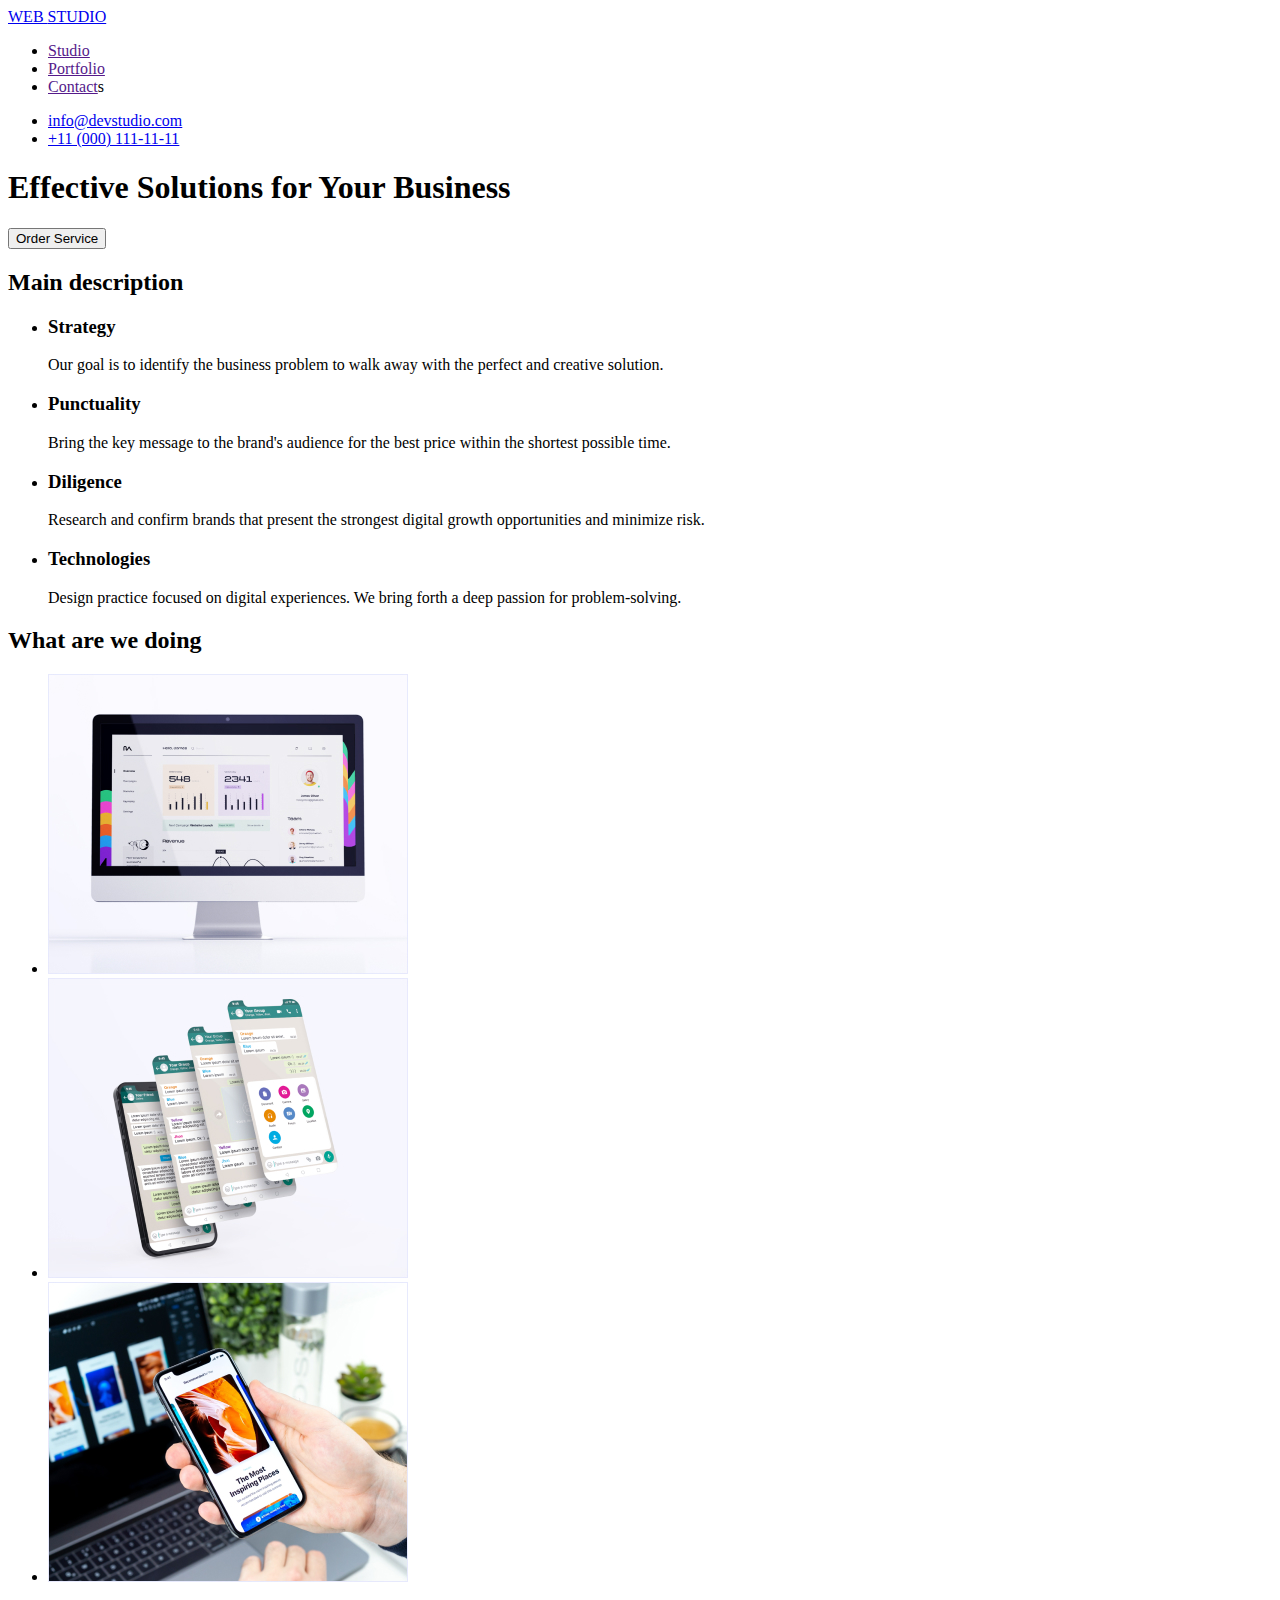
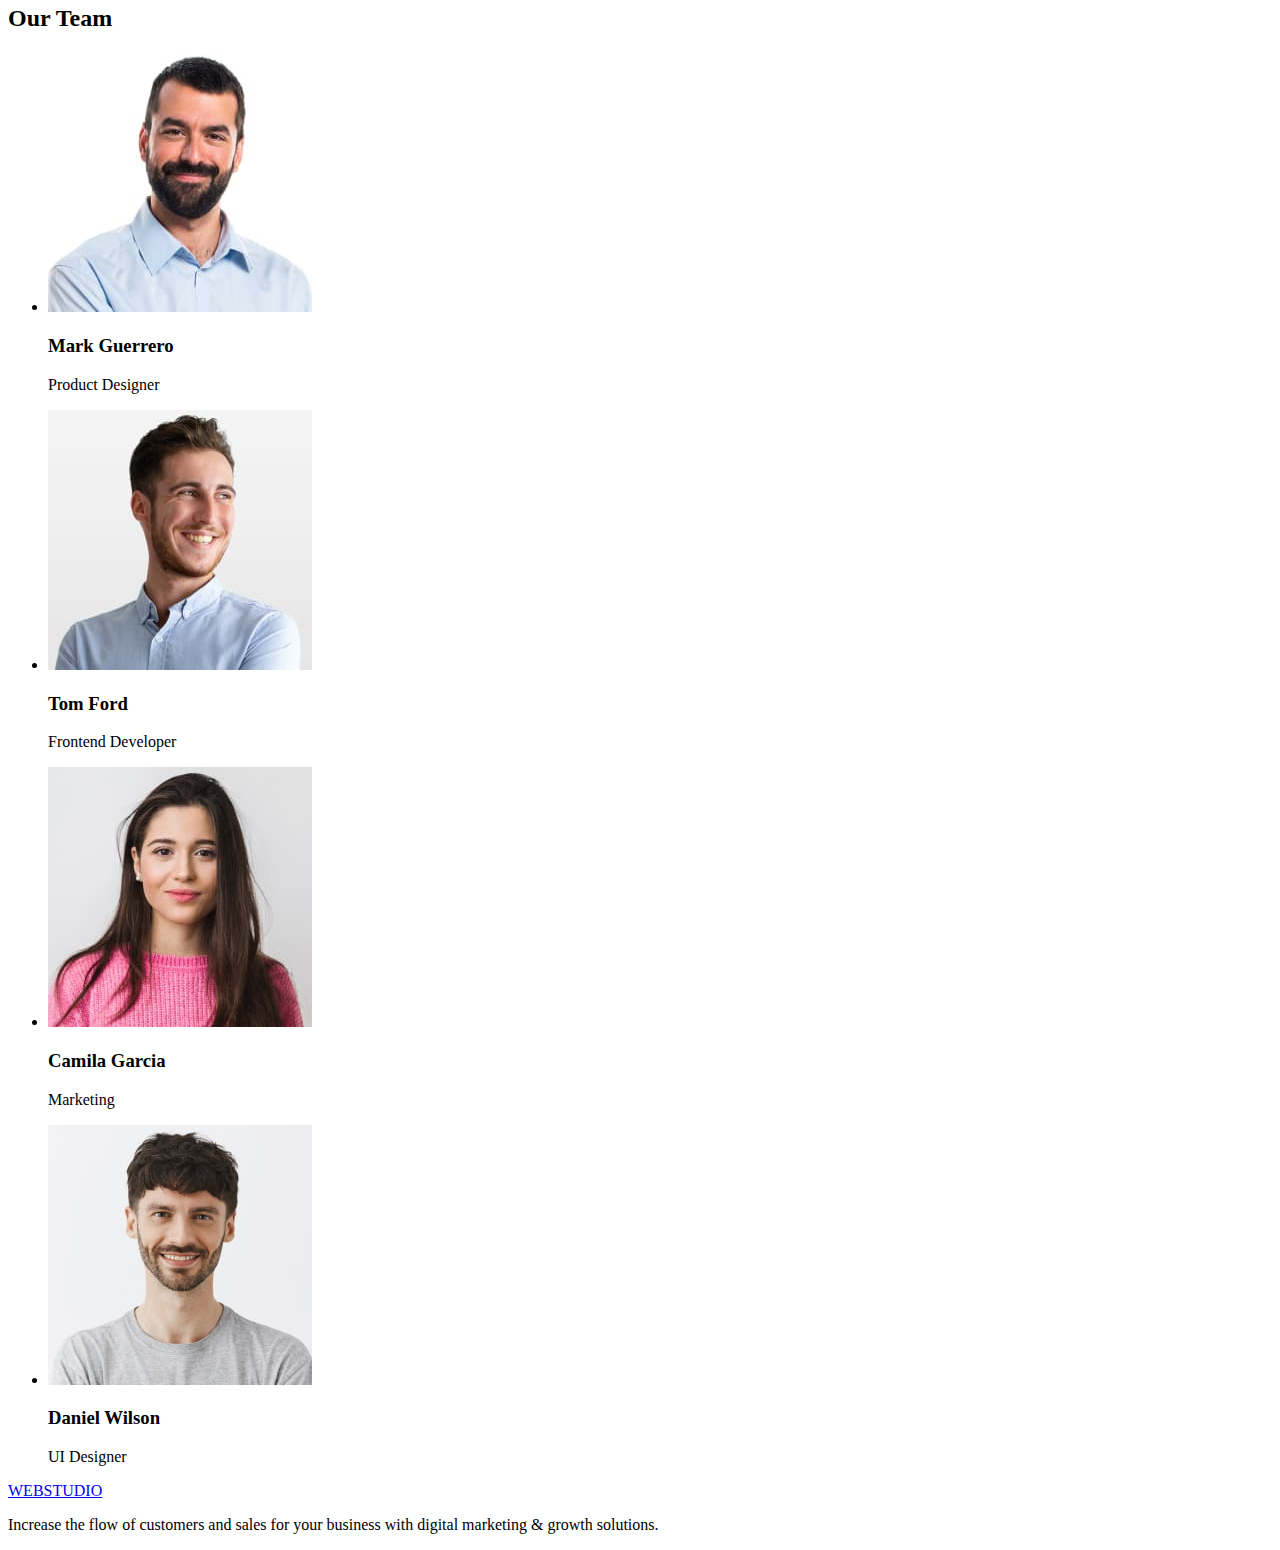
==== index.html @ 18b27d77 "copy homework1" ====
<!DOCTYPE html>

<html lang="en">
  <head>
    <meta charset="UTF-8" />
    <meta http-equiv="X-UA-Compatible" content="IE=edge" />
    <meta name="viewport" content="width=device-width, initial-scale=1.0" />
    <title>WEB Studio</title>
  </head>

  <body>
    <header>
      <a href="index.html"> <span> WEB </span> STUDIO </a>
      <nav>
        <ul>
          <li><a href="">Studio</a></li>
          <li><a href="">Portfolio</a></li>
          <li><a href="">Contact</a>s</li>
        </ul>
      </nav>

      <ul>
        <li>
          <a href="mailto:info@devstudio.com">info@devstudio.com</a>
        </li>
        <li>
          <a href="tel:+110001111111">+11 (000) 111-11-11</a>
        </li>
      </ul>
    </header>

    <main>
      <section>
        <h1>Effective Solutions for Your Business</h1>
        <button type="button">Order Service</button>
      </section>

      <section>
        <h2>Main description</h2>
        <ul>
          <li>
            <h3>Strategy</h3>
            <p>
              Our goal is to identify the business problem to walk away with the
              perfect and creative solution.
            </p>
          </li>
          <li>
            <h3>Punctuality</h3>
            <p>
              Bring the key message to the brand's audience for the best price
              within the shortest possible time.
            </p>
          </li>
          <li>
            <h3>Diligence</h3>
            <p>
              Research and confirm brands that present the strongest digital
              growth opportunities and minimize risk.
            </p>
          </li>
          <li>
            <h3>Technologies</h3>
            <p>
              Design practice focused on digital experiences. We bring forth a
              deep passion for problem-solving.
            </p>
          </li>
        </ul>
      </section>

      <section>
        <h2>What are we doing</h2>
        <ul>
          <li>
            <img
              src="/images/rectangle1.jpg"
              alt="Desktop"
              width="360"
              height="300"
            />
          </li>
          <li>
            <img
              src="/images/rectangle2.jpg"
              alt="Display"
              width="360"
              height="300"
            />
          </li>
          <li>
            <img
              src="./images/rectangle3.jpg"
              alt="Smartphone"
              width="360"
              height="300"
            />
          </li>
        </ul>
      </section>

      <section>
        <h2>Our Team</h2>
        <ul>
          <li>
            <img
              src="/images/img1.jpg"
              alt="Mark Guerrero"
              width="264"
              height="260"
            />
            <h3>Mark Guerrero</h3>
            <p>Product Designer</p>
          </li>
          <li>
            <img
              src="/images/img2.jpg"
              alt="Tom Ford"
              width="264"
              height="260"
            />
            <h3>Tom Ford</h3>
            <p>Frontend Developer</p>
          </li>
          <li>
            <img
              src="/images/img3.jpg"
              alt="Camila Garcia"
              width="264"
              height="260"
            />
            <h3>Camila Garcia</h3>
            <p>Marketing</p>
          </li>
          <li>
            <img
              src="/images/img4.jpg"
              alt="Daniel Wilson"
              width="264"
              height="260"
            />
            <h3>Daniel Wilson</h3>
            <p>UI Designer</p>
          </li>
        </ul>
      </section>
    </main>

    <footer>
      <a href="/"> <span>WEB</span>STUDIO </a>
      <p>
        Increase the flow of customers and sales for your business with digital
        marketing & growth solutions.
      </p>
    </footer>
  </body>
</html>
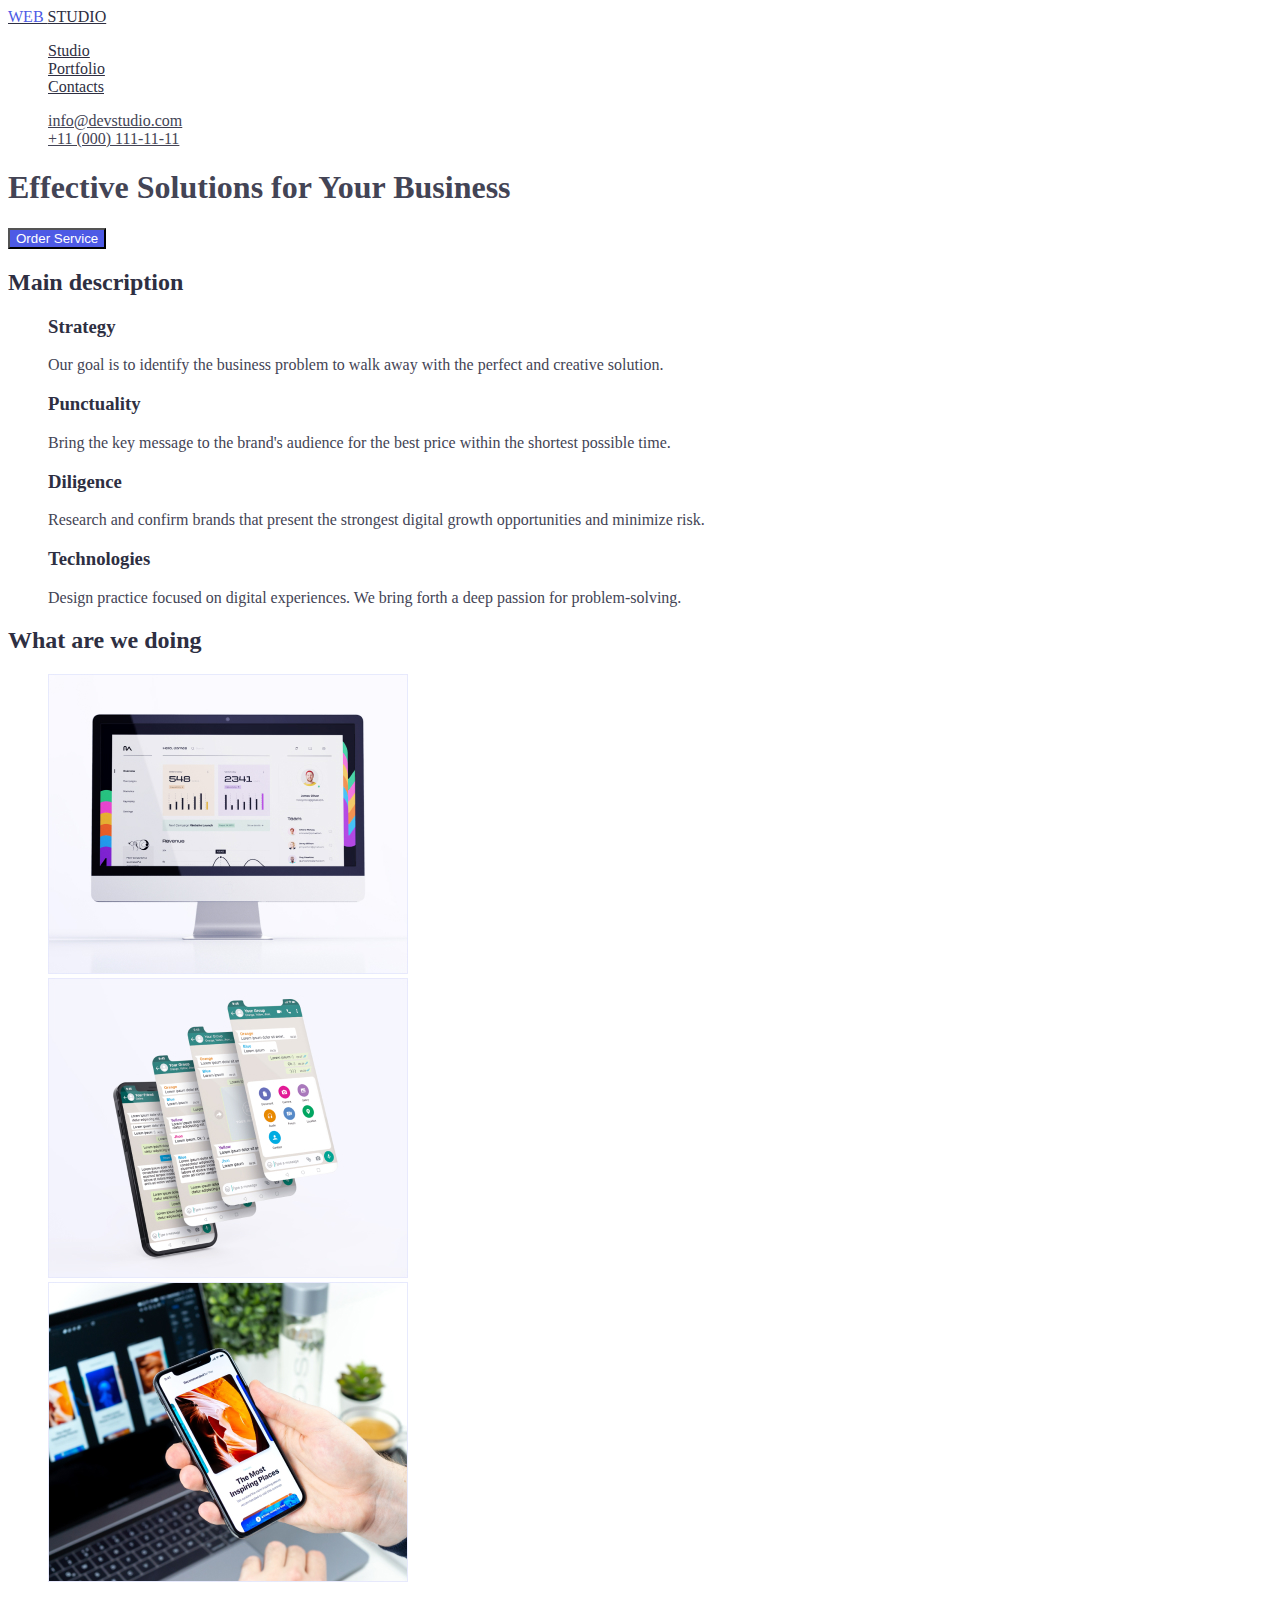
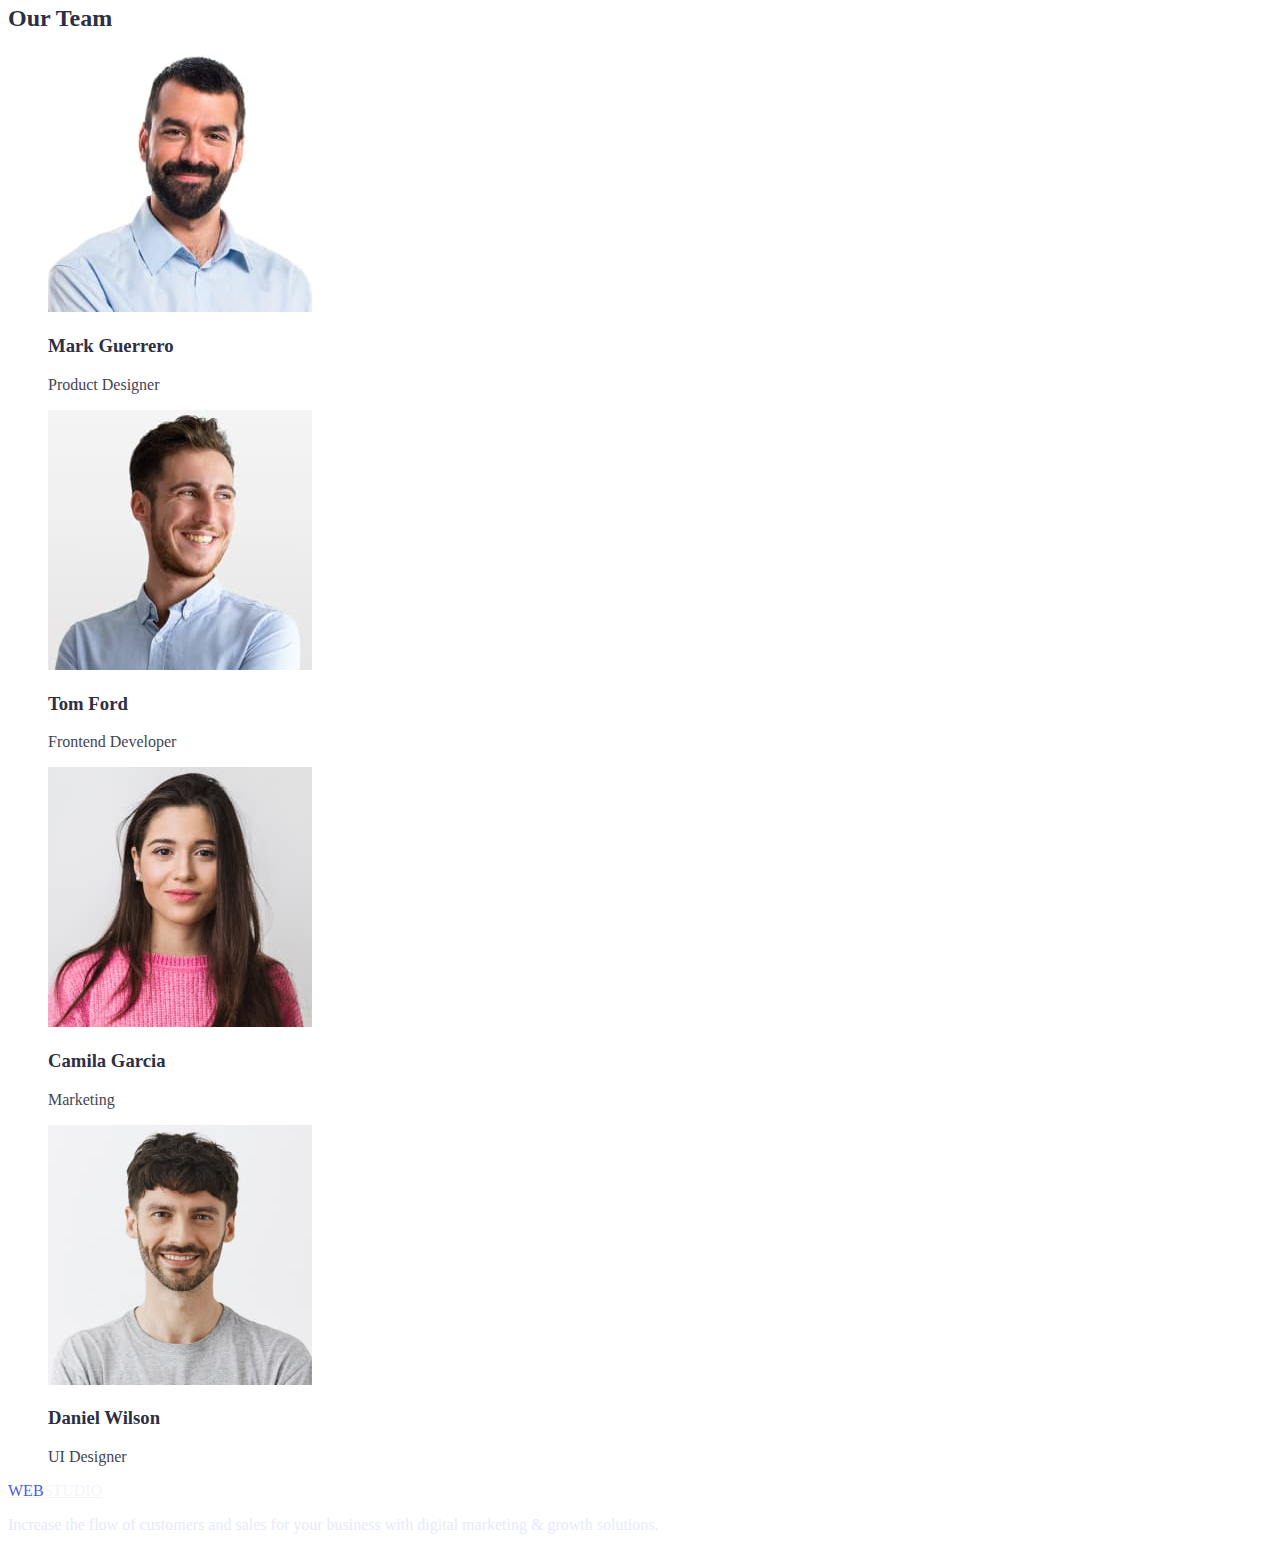
==== commit 8b682144: "css" ====
--- a/index.html
+++ b/index.html
@@ -6,20 +6,23 @@
     <meta http-equiv="X-UA-Compatible" content="IE=edge" />
     <meta name="viewport" content="width=device-width, initial-scale=1.0" />
     <title>WEB Studio</title>
+    <link rel="stylesheet" href="./css/styles.css" />
   </head>
 
   <body>
     <header>
-      <a href="index.html"> <span> WEB </span> STUDIO </a>
+      <a href="./index.html" class="logo">
+        <span class="webtext"> WEB </span> STUDIO
+      </a>
       <nav>
-        <ul>
-          <li><a href="">Studio</a></li>
-          <li><a href="">Portfolio</a></li>
-          <li><a href="">Contact</a>s</li>
+        <ul class="site-nav">
+          <li><a href="./index.html" class="link">Studio</a></li>
+          <li><a href="./portfolio.html" class="link">Portfolio</a></li>
+          <li><a href="" class="link">Contacts</a></li>
         </ul>
       </nav>
 
-      <ul>
+      <ul class="auth-nav">
         <li>
           <a href="mailto:info@devstudio.com">info@devstudio.com</a>
         </li>
@@ -30,37 +33,37 @@
     </header>
 
     <main>
-      <section>
+      <section class="hero">
         <h1>Effective Solutions for Your Business</h1>
-        <button type="button">Order Service</button>
+        <button type="button" class="orderbutton">Order Service</button>
       </section>
 
-      <section>
-        <h2>Main description</h2>
+      <section class="features">
+        <h2 class="section-title">Main description</h2>
         <ul>
           <li>
-            <h3>Strategy</h3>
+            <h3 class="features-title">Strategy</h3>
             <p>
               Our goal is to identify the business problem to walk away with the
               perfect and creative solution.
             </p>
           </li>
           <li>
-            <h3>Punctuality</h3>
+            <h3 class="features-title">Punctuality</h3>
             <p>
               Bring the key message to the brand's audience for the best price
               within the shortest possible time.
             </p>
           </li>
           <li>
-            <h3>Diligence</h3>
+            <h3 class="features-title">Diligence</h3>
             <p>
               Research and confirm brands that present the strongest digital
               growth opportunities and minimize risk.
             </p>
           </li>
           <li>
-            <h3>Technologies</h3>
+            <h3 class="features-title">Technologies</h3>
             <p>
               Design practice focused on digital experiences. We bring forth a
               deep passion for problem-solving.
@@ -69,12 +72,12 @@
         </ul>
       </section>
 
-      <section>
-        <h2>What are we doing</h2>
+      <section class="tasks">
+        <h2 class="section-title">What are we doing</h2>
         <ul>
           <li>
             <img
-              src="/images/rectangle1.jpg"
+              src="./images/rectangle1.jpg"
               alt="Desktop"
               width="360"
               height="300"
@@ -82,7 +85,7 @@
           </li>
           <li>
             <img
-              src="/images/rectangle2.jpg"
+              src="./images/rectangle2.jpg"
               alt="Display"
               width="360"
               height="300"
@@ -99,47 +102,47 @@
         </ul>
       </section>
 
-      <section>
-        <h2>Our Team</h2>
+      <section class="team">
+        <h2 class="section-title">Our Team</h2>
         <ul>
           <li>
             <img
-              src="/images/img1.jpg"
+              src="./images/img1.jpg"
               alt="Mark Guerrero"
               width="264"
               height="260"
             />
-            <h3>Mark Guerrero</h3>
+            <h3 class="team-name">Mark Guerrero</h3>
             <p>Product Designer</p>
           </li>
           <li>
             <img
-              src="/images/img2.jpg"
+              src="./images/img2.jpg"
               alt="Tom Ford"
               width="264"
               height="260"
             />
-            <h3>Tom Ford</h3>
+            <h3 class="team-name">Tom Ford</h3>
             <p>Frontend Developer</p>
           </li>
           <li>
             <img
-              src="/images/img3.jpg"
+              src="./images/img3.jpg"
               alt="Camila Garcia"
               width="264"
               height="260"
             />
-            <h3>Camila Garcia</h3>
+            <h3 class="team-name">Camila Garcia</h3>
             <p>Marketing</p>
           </li>
           <li>
             <img
-              src="/images/img4.jpg"
+              src="./images/img4.jpg"
               alt="Daniel Wilson"
               width="264"
               height="260"
             />
-            <h3>Daniel Wilson</h3>
+            <h3 class="team-name">Daniel Wilson</h3>
             <p>UI Designer</p>
           </li>
         </ul>
@@ -147,8 +150,10 @@
     </main>
 
     <footer>
-      <a href="/"> <span>WEB</span>STUDIO </a>
-      <p>
+      <a href="./index.html" class="footer-logo">
+        <span class="webtext">WEB</span>STUDIO
+      </a>
+      <p class="footer-text">
         Increase the flow of customers and sales for your business with digital
         marketing & growth solutions.
       </p>
--- a/css/styles.css
+++ b/css/styles.css
@@ -0,0 +1,88 @@
+/* колір заголовків, навігації  color: #2E2F42; */
+/* колір тексту color: #434455; */
+/* колір лого  ВЕБ color: #4D5AE5; */
+/* колір посилань background: #4D5AE5; */
+/* колір тексту футера color: #E7E9FC; */
+/* колір лого футер СТУДІО та фону сект  color: #F4F4FD; */
+
+
+:root {
+    --main-text-color: #434455;
+    --title-text-color: #2E2F42;
+    --accent-text-color: #4D5AE5;
+    --main-bg-color: #ffffff;
+    --secondary-bg-color: #F4F4FD;
+}
+
+ul {
+    list-style: none;
+}
+
+  body {
+    background-color: var(--main-bg-color);
+    color: var(--main-text-color);
+}
+
+.logo {
+    color: var(--title-text-color);
+}
+
+.webtext {
+    color: var(--accent-text-color);
+}
+
+.site-nav .link {
+color: var(--title-text-color);
+}
+
+.auth-nav a {
+    color: var(--main-text-color);
+}
+
+.site-nav .link:hover, .site-nav .link:focus {
+    color:var(--main-text-color);}
+
+.site-nav .link:active {
+    color: var(--accent-text-color);
+}
+
+.auth-nav a:hover, .auth-nav a:focus {
+    color: var(--accent-text-color);
+}
+
+
+.orderbutton {
+background-color: var(--accent-text-color);
+color: var(--main-bg-color);
+}
+
+
+.section-title {
+    color:var(--title-text-color);
+}
+
+.features-title {
+    color: var(--title-text-color);
+}
+
+.team-name {
+    color: var(--title-text-color);
+}
+
+.card-title {
+    color: var(--title-text-color);
+}
+
+
+.filterbutton {
+    background-color: var(--secondary-bg-color);
+    color: var(--accent-text-color);
+}
+
+.footer-text {
+    color: #E7E9FC;
+}
+
+.footer-logo {
+    color: #F4F4FD;
+}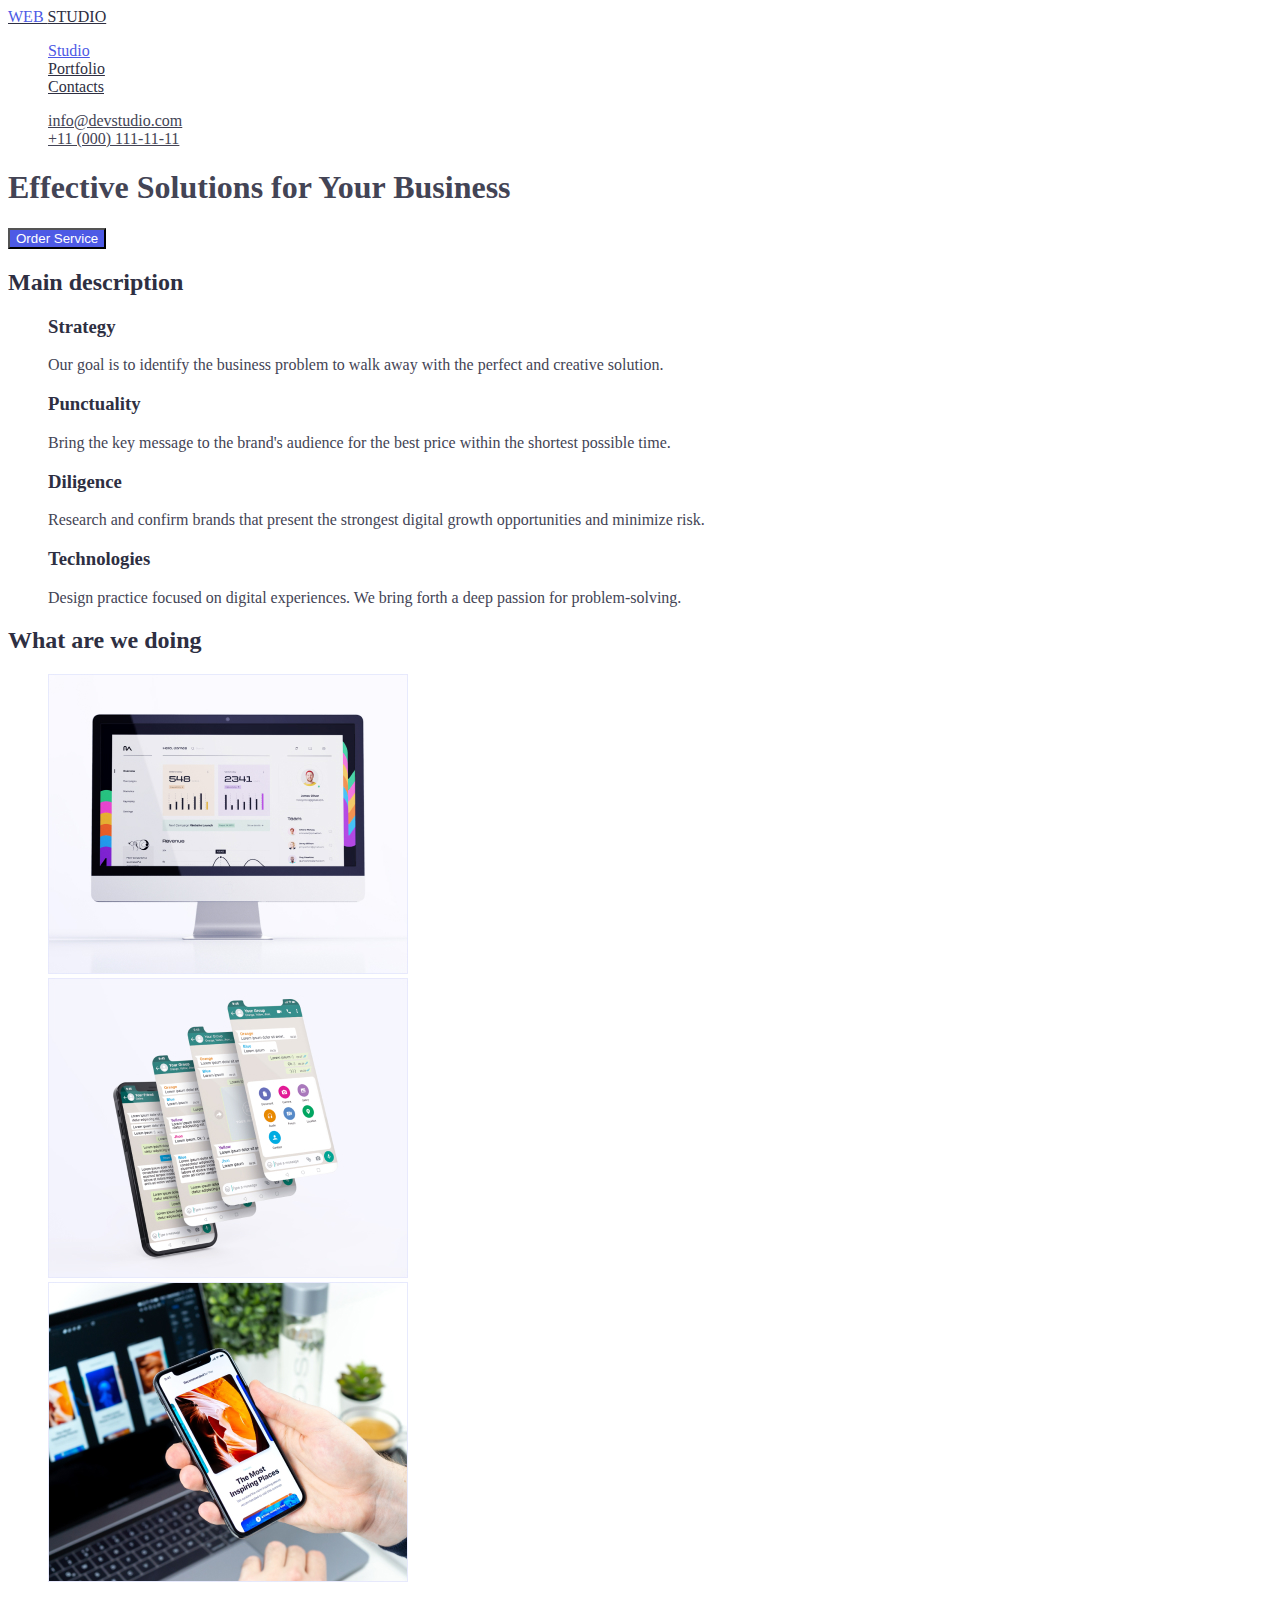
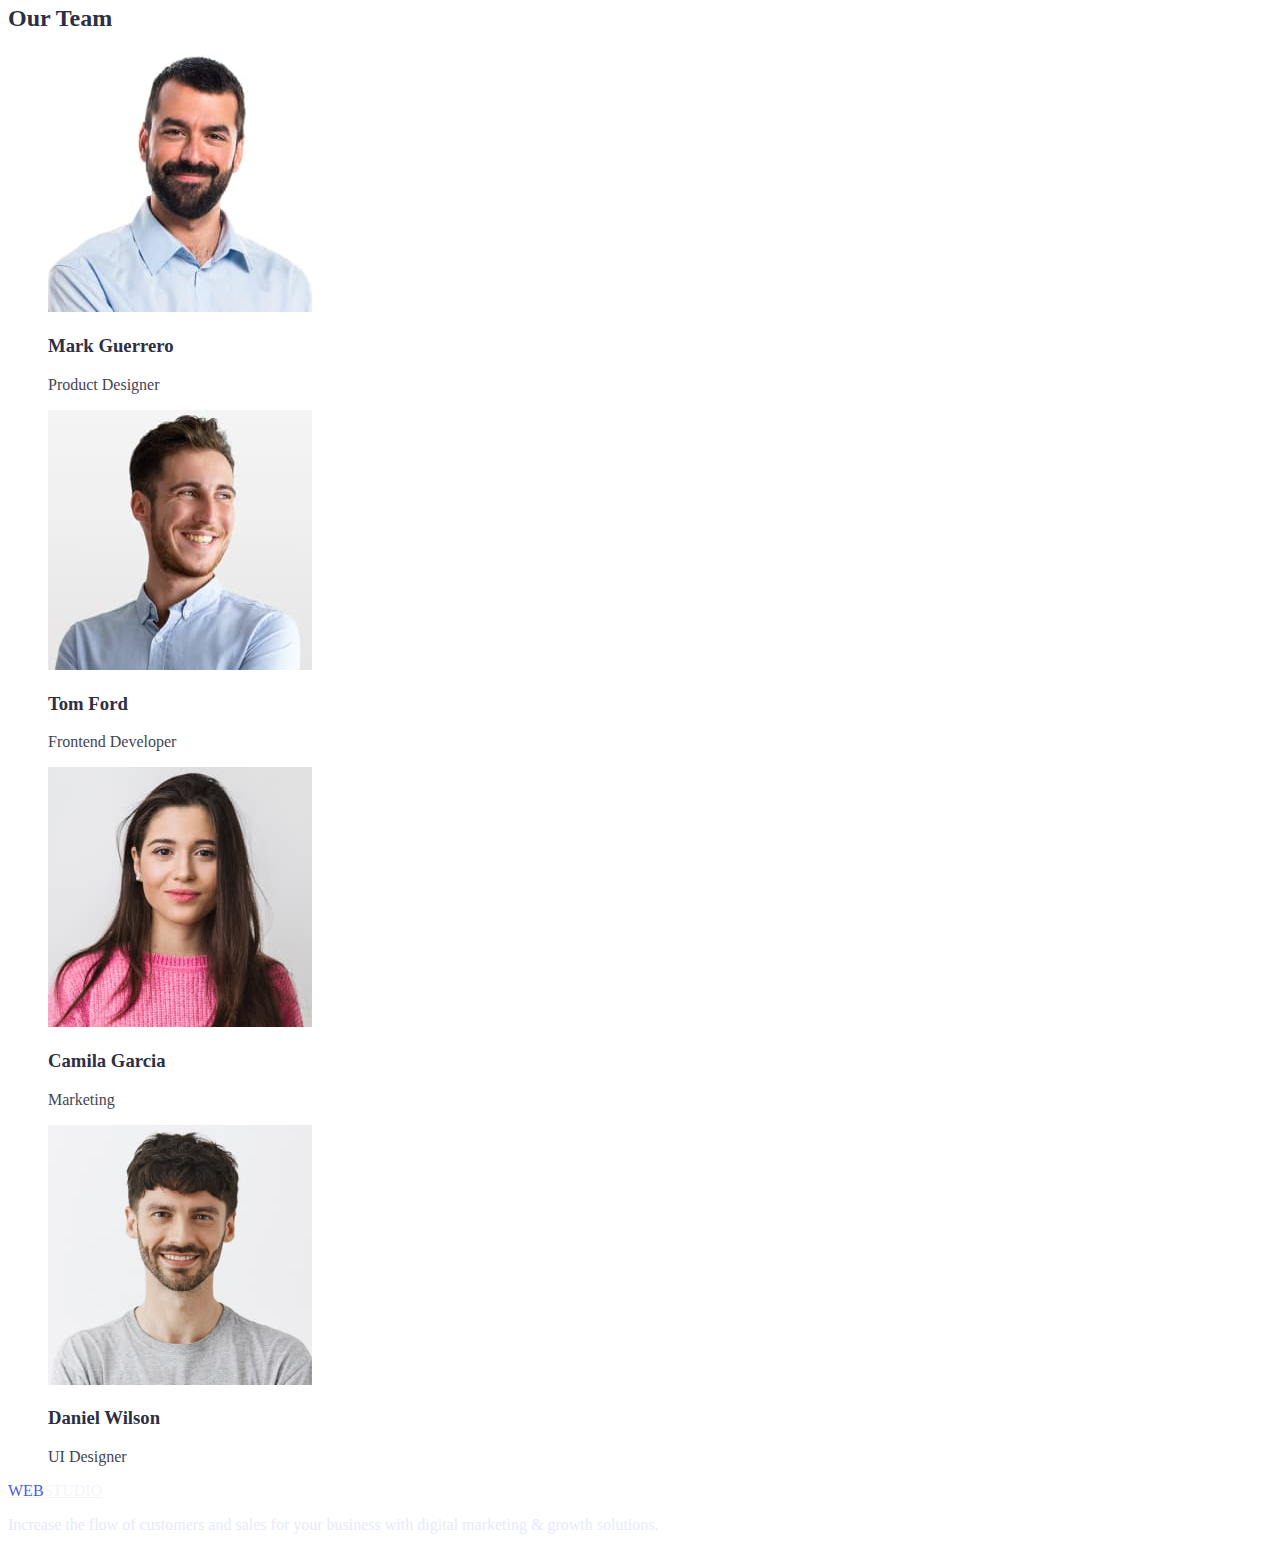
==== commit 0a4fed86: "css" ====
--- a/index.html
+++ b/index.html
@@ -16,7 +16,7 @@
       </a>
       <nav>
         <ul class="site-nav">
-          <li><a href="./index.html" class="link">Studio</a></li>
+          <li><a href="./index.html" class="link current">Studio</a></li>
           <li><a href="./portfolio.html" class="link">Portfolio</a></li>
           <li><a href="" class="link">Contacts</a></li>
         </ul>
--- a/css/styles.css
+++ b/css/styles.css
@@ -34,6 +34,10 @@
 .site-nav .link {
 color: var(--title-text-color);
 }
+
+.site-nav .link.current {
+    color: var(--accent-text-color);
+    }
 
 .auth-nav a {
     color: var(--main-text-color);
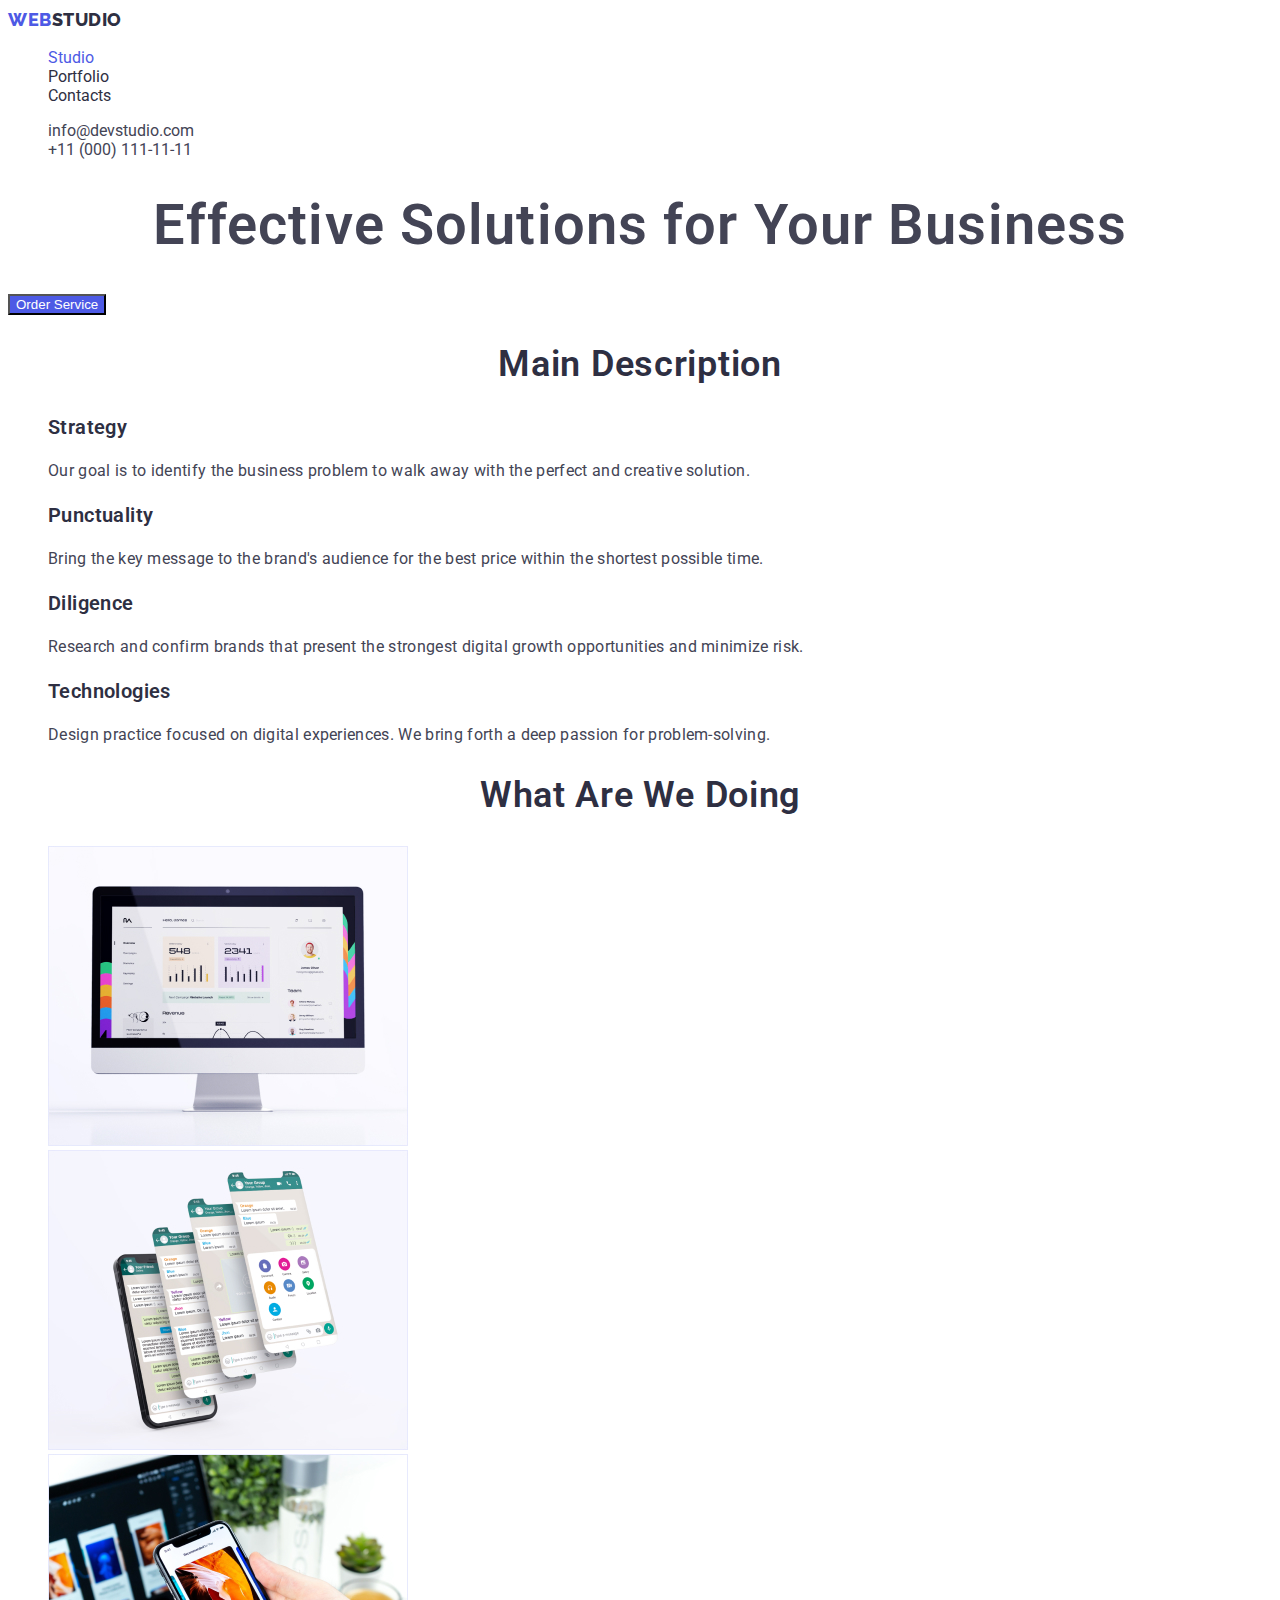
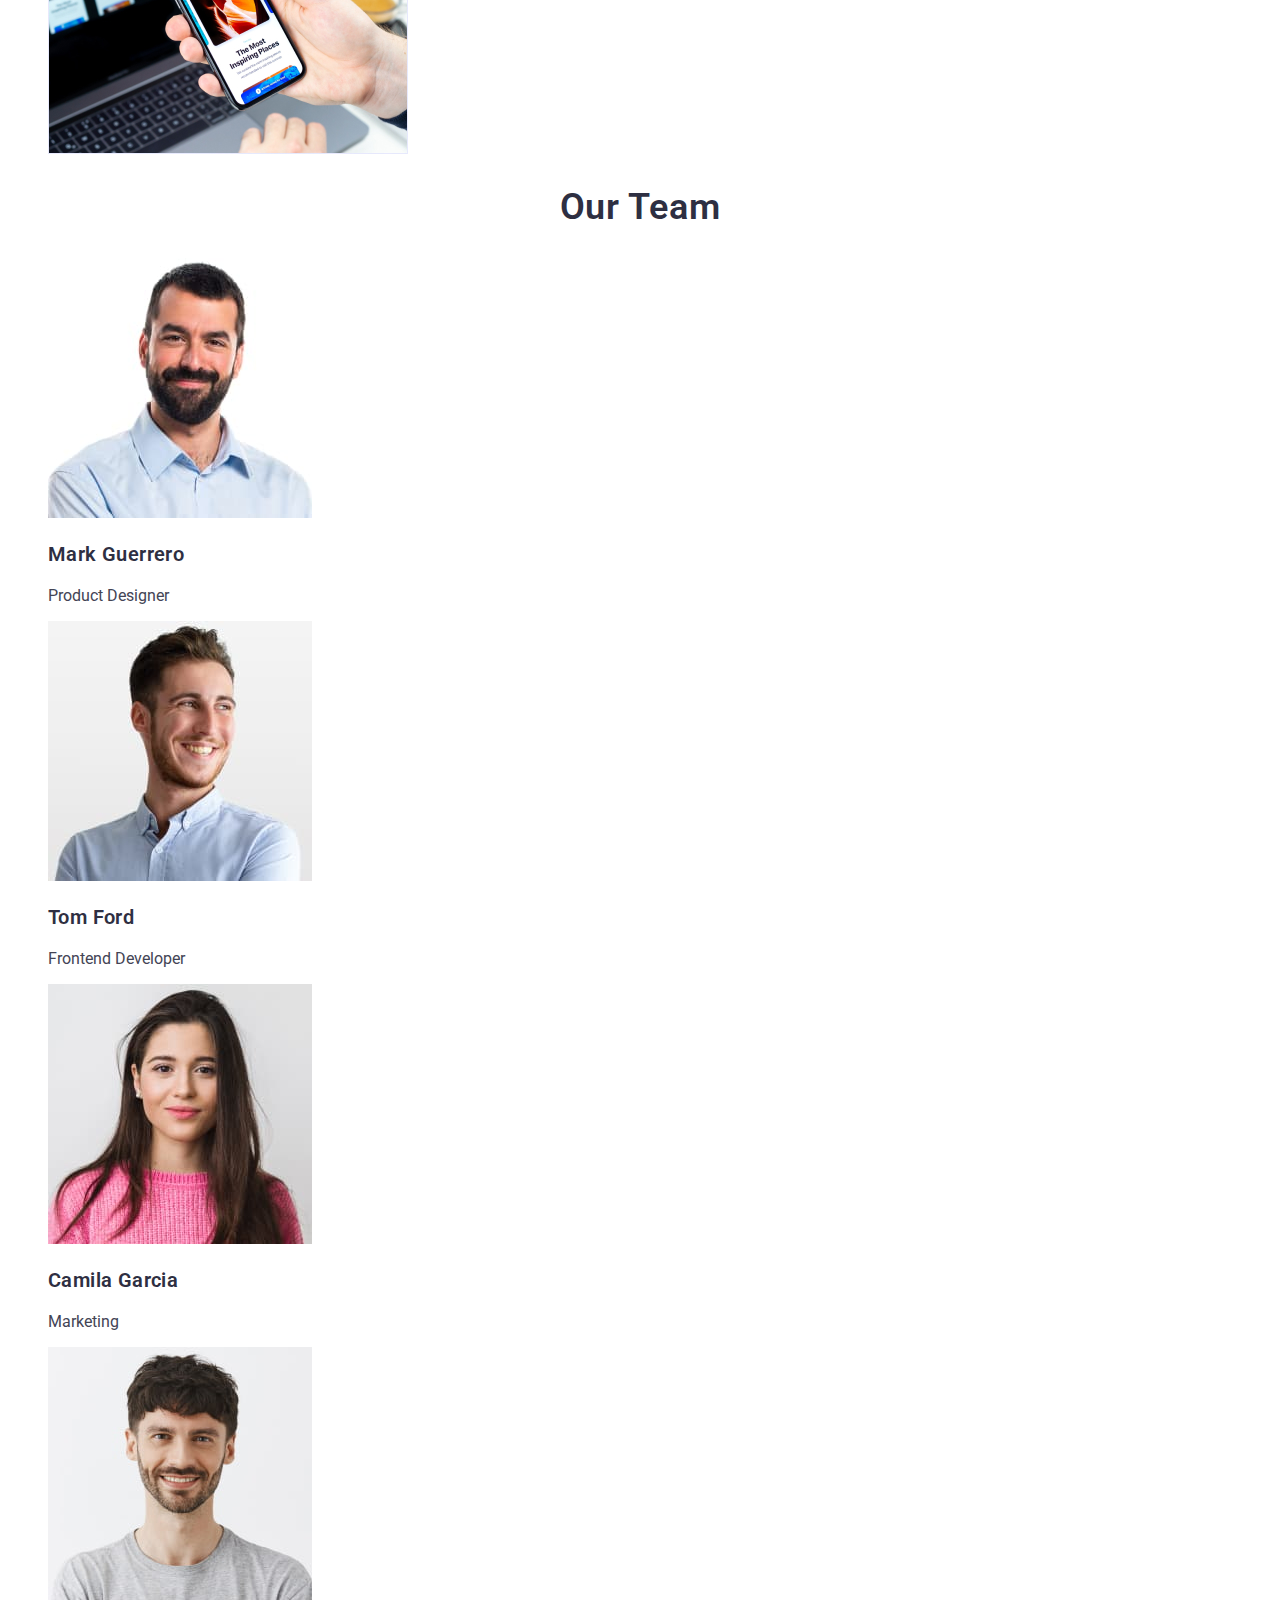
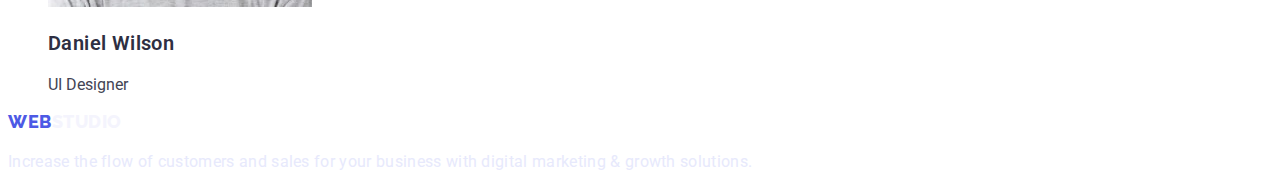
==== commit a48b4469: "final hw2" ====
--- a/index.html
+++ b/index.html
@@ -7,34 +7,42 @@
     <meta name="viewport" content="width=device-width, initial-scale=1.0" />
     <title>WEB Studio</title>
     <link rel="stylesheet" href="./css/styles.css" />
+
+    <link rel="preconnect" href="https://fonts.googleapis.com" />
+    <link rel="preconnect" href="https://fonts.gstatic.com" crossorigin />
+    <link
+      href="https://fonts.googleapis.com/css2?family=Raleway:wght@700&family=Roboto:wght@400;500;700;900&display=swap"
+      rel="stylesheet"
+    />
   </head>
 
   <body>
     <header>
-      <a href="./index.html" class="logo">
-        <span class="webtext"> WEB </span> STUDIO
+      <a href="./index.html" class="lineout logo-text">
+        <span class="webtext">WEB</span>STUDIO
       </a>
       <nav>
         <ul class="site-nav">
-          <li><a href="./index.html" class="link current">Studio</a></li>
-          <li><a href="./portfolio.html" class="link">Portfolio</a></li>
-          <li><a href="" class="link">Contacts</a></li>
+          <li><a href="./index.html" class="link link-current lineout">Studio</a></li>
+          <li><a href="./portfolio.html" class="link  lineout">Portfolio</a></li>
+          <li><a href="" class="link lineout">Contacts</a></li>
         </ul>
       </nav>
 
       <ul class="auth-nav">
         <li>
-          <a href="mailto:info@devstudio.com">info@devstudio.com</a>
+          <a href="mailto:info@devstudio.com" class="lineout" >info@devstudio.com</a>
         </li>
         <li>
-          <a href="tel:+110001111111">+11 (000) 111-11-11</a>
+          <a href="tel:+110001111111" class="lineout" >+11 (000) 111-11-11</a>
         </li>
       </ul>
     </header>
 
+
     <main>
       <section class="hero">
-        <h1>Effective Solutions for Your Business</h1>
+        <h1  class="main-title">Effective Solutions for Your Business</h1>
         <button type="button" class="orderbutton">Order Service</button>
       </section>
 
@@ -150,7 +158,7 @@
     </main>
 
     <footer>
-      <a href="./index.html" class="footer-logo">
+      <a href="./index.html" class="footer-logo lineout">
         <span class="webtext">WEB</span>STUDIO
       </a>
       <p class="footer-text">
--- a/css/styles.css
+++ b/css/styles.css
@@ -18,60 +18,146 @@
     list-style: none;
 }
 
+.lineout {
+    text-decoration: none;
+}
+
+
   body {
     background-color: var(--main-bg-color);
     color: var(--main-text-color);
-}
-
-.logo {
-    color: var(--title-text-color);
+    font-family: 'Roboto', sans-serif;
+}
+
+
+/* ======================== HEADER================== */
+
+
+.logo-text {
+font-family: 'Raleway';
+font-weight: 800;
+font-size: 18px;
+line-height: 1.33;
+letter-spacing: 0.03em;
+text-transform: uppercase;
+color: var(--title-text-color)
 }
 
 .webtext {
-    color: var(--accent-text-color);
+color: var(--accent-text-color);
 }
 
 .site-nav .link {
 color: var(--title-text-color);
 }
 
-.site-nav .link.current {
+.site-nav .link-current {
     color: var(--accent-text-color);
     }
+
+
+.site-nav .link:hover, 
+.site-nav .link:focus {
+    color:var(--main-text-color);}
+
+
+.site-nav .link:active {
+    color: var(--accent-text-color);
+}
+
+
+
 
 .auth-nav a {
     color: var(--main-text-color);
 }
 
-.site-nav .link:hover, .site-nav .link:focus {
-    color:var(--main-text-color);}
-
-.site-nav .link:active {
-    color: var(--accent-text-color);
-}
-
-.auth-nav a:hover, .auth-nav a:focus {
-    color: var(--accent-text-color);
-}
+
+.auth-nav a:hover, 
+.auth-nav a:focus {
+    color: var(--accent-text-color);
+}
+
+
+
+
+/* ==========================HERO====================== */
+
+ /* .hero { 
+position: absolute;
+width: 1440px;
+height: 603px;
+left: 0px;
+top: 72px; 
+background: #2E2F42;
+  }   */
+
+.main-title {
+    /* font-family: 'Roboto', sans-serif; */
+    font-weight: 600;
+    font-size: 56px;
+    line-height: 1.07;
+    text-align: center;
+    letter-spacing: 0.02em;   
+    /* color: var(--main-bg-color); */
+}
+
 
 
 .orderbutton {
 background-color: var(--accent-text-color);
 color: var(--main-bg-color);
-}
-
+cursor: pointer;
+}
+
+
+
+/* ===========================BODY==================== */
 
 .section-title {
-    color:var(--title-text-color);
+color:var(--title-text-color);
+/* font-family: 'Roboto', sans-serif; */
+font-weight: 600;
+font-size: 36px;
+line-height: 1.11;
+text-align: center;
+letter-spacing: 0.02em;
+text-transform: capitalize;
+
 }
 
 .features-title {
-    color: var(--title-text-color);
-}
+color: var(--title-text-color);
+/* font-family: 'Roboto', sans-serif; */
+font-weight: 600;
+font-size: 20px;
+line-height: 1.2;
+letter-spacing: 0.02em;
+}
+
+
+
+.features p {
+/* font-family: 'Roboto', sans-serif; */
+font-size: 16px;
+line-height: 1.5;
+letter-spacing: 0.02em;
+}
+
+
 
 .team-name {
-    color: var(--title-text-color);
-}
+color: var(--title-text-color);
+/* font-family: 'Roboto', sans-serif; */
+font-weight: 600;
+font-size: 20px;
+line-height: 1.2;
+letter-spacing: 0.02em;
+}
+
+
+
+/* ========== PAGE PORTFOLIO====================== */
 
 .card-title {
     color: var(--title-text-color);
@@ -81,12 +167,45 @@
 .filterbutton {
     background-color: var(--secondary-bg-color);
     color: var(--accent-text-color);
-}
+    cursor: pointer;
+}
+
+.filterbutton:hover,
+.filterbutton:focus {
+    background-color: var(--accent-text-color);
+    color: var(--main-bg-color);
+}
+
+.card-title {
+    color: var(--title-text-color);
+    /* font-family: 'Roboto', sans-serif; */
+    font-weight: 600;
+    font-size: 20px;
+    line-height: 1.2;
+    letter-spacing: 0.02em; 
+}
+
+
+
+/* =====================FOOTER======================== */
+
+
+.footer-logo {
+    font-family: 'Raleway';
+    font-weight: 800;
+    font-size: 18px;
+    line-height: 1.33;
+    letter-spacing: 0.03em;
+    text-transform: uppercase;
+    color: var(--secondary-bg-color);
+    }
+
 
 .footer-text {
-    color: #E7E9FC;
-}
-
-.footer-logo {
-    color: #F4F4FD;
-}+font-size: 16px;
+line-height: 1.5;
+letter-spacing: 0.02em;
+color: #E7E9FC;
+    }
+
+
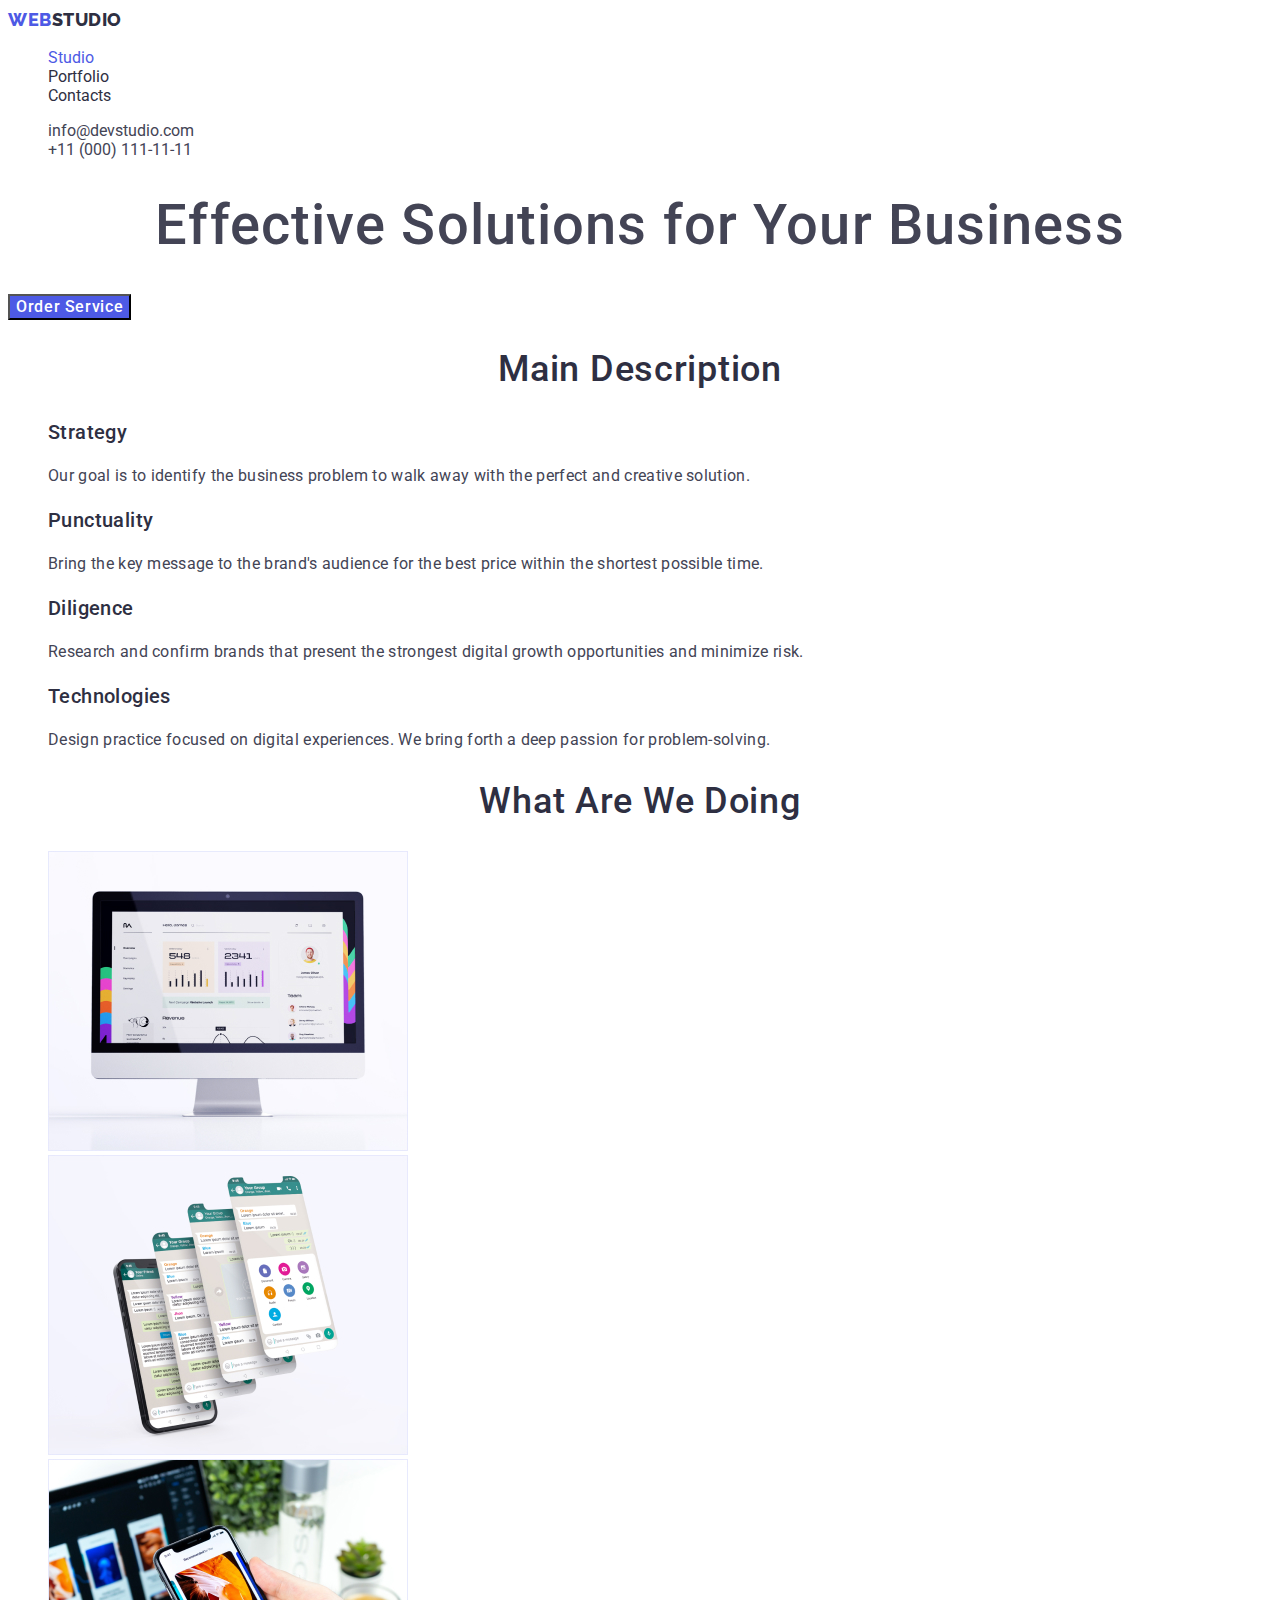
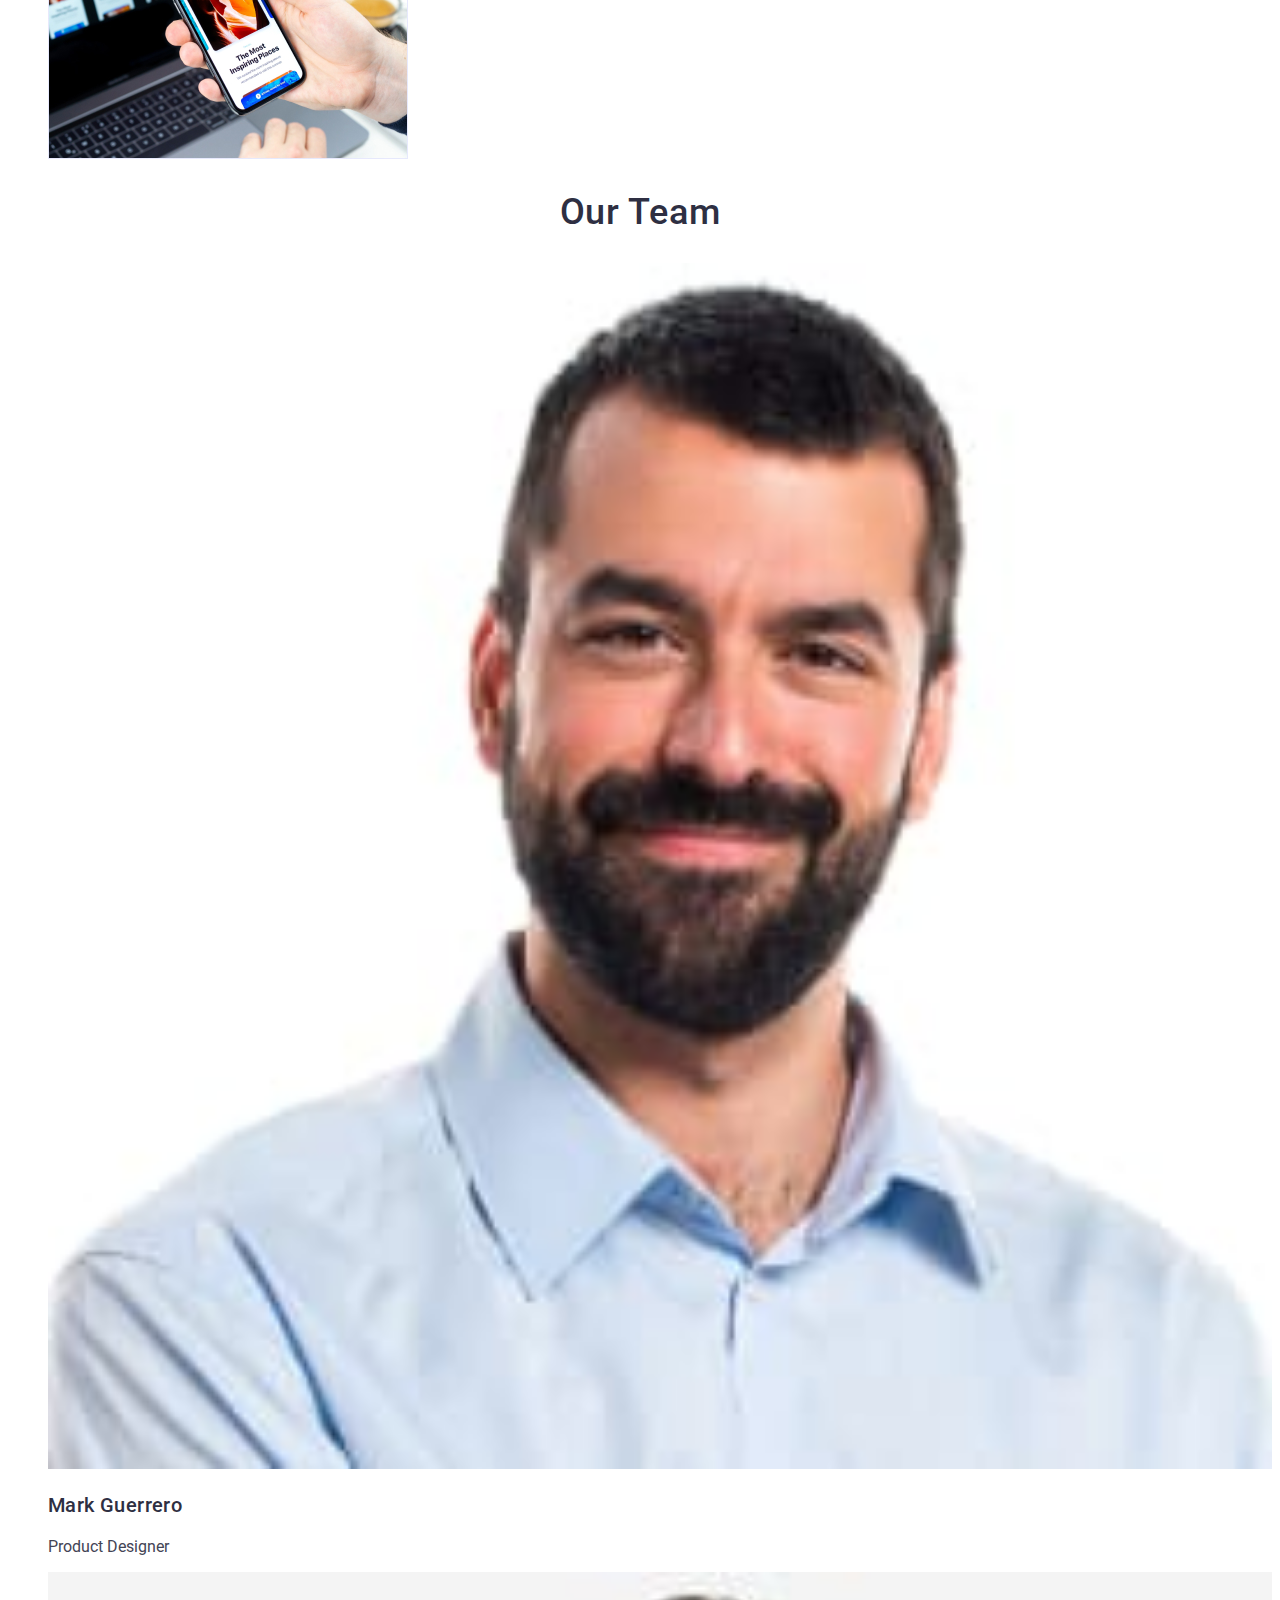
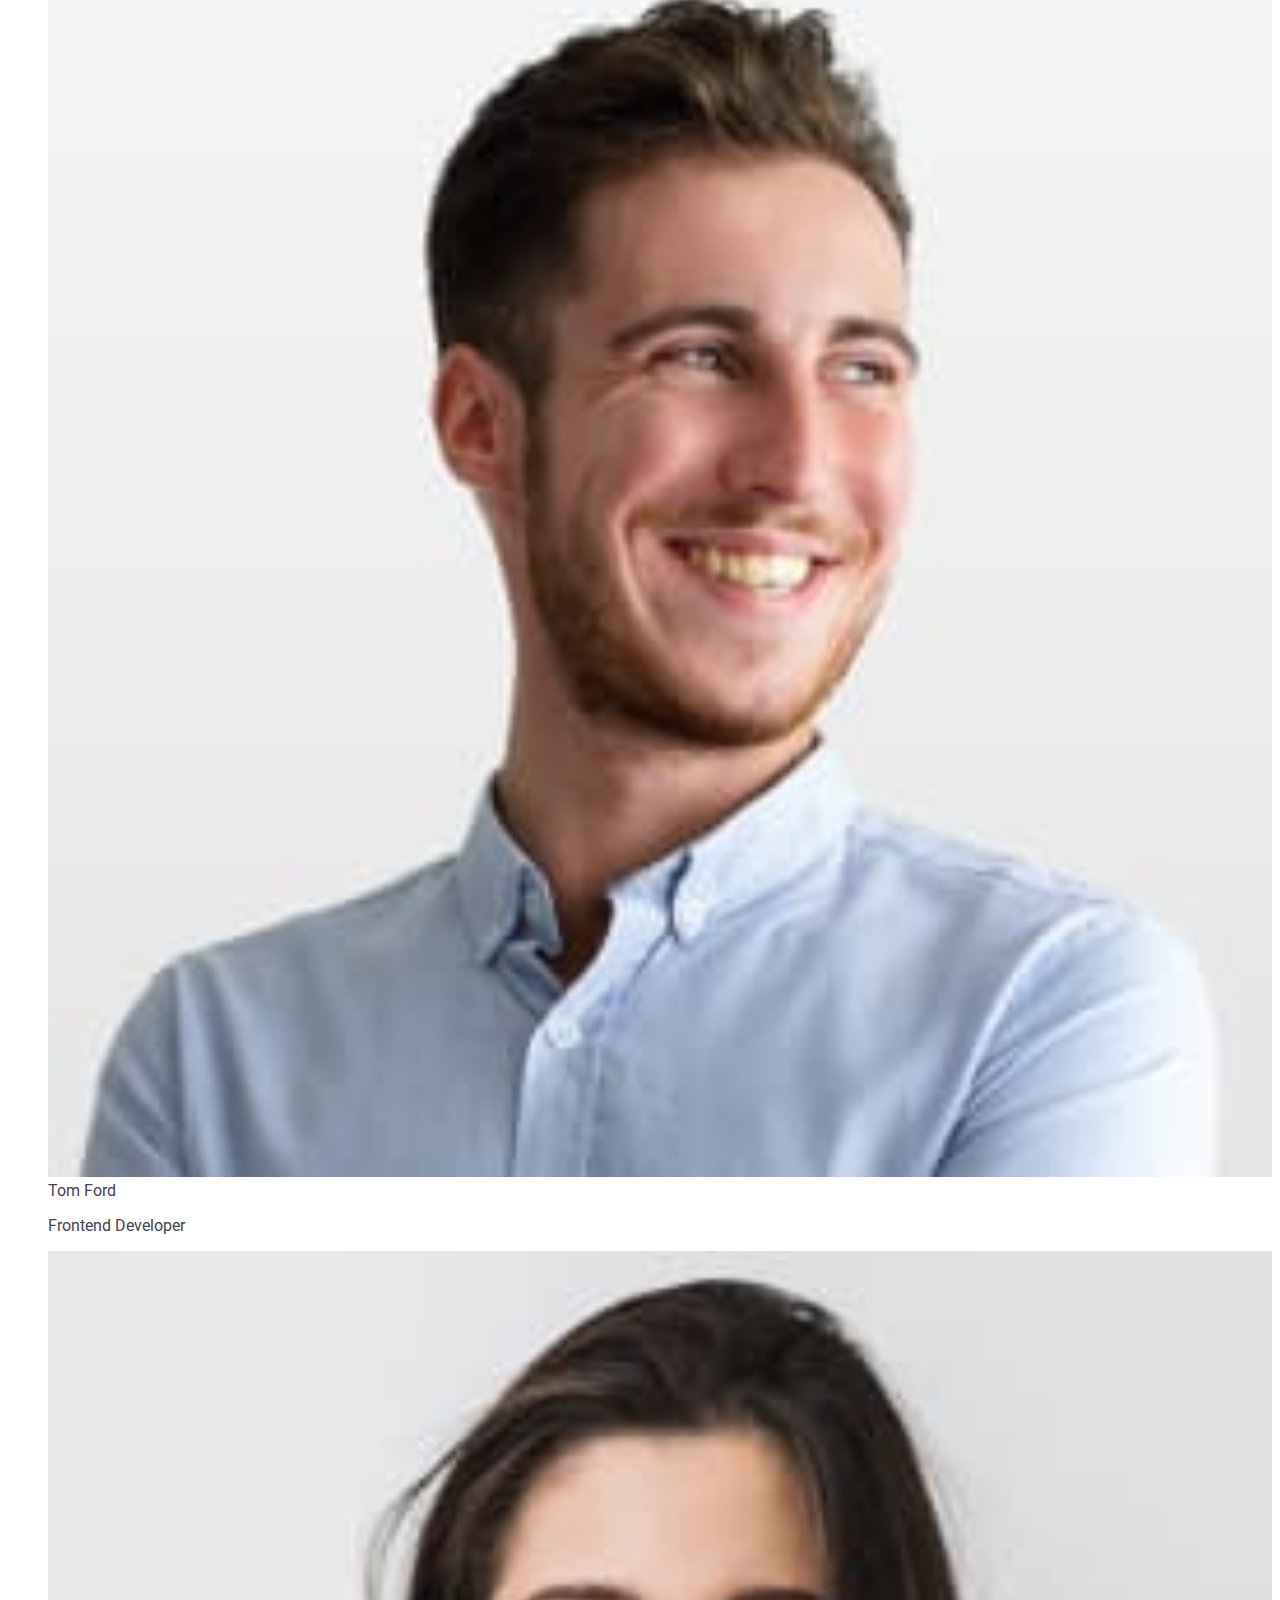
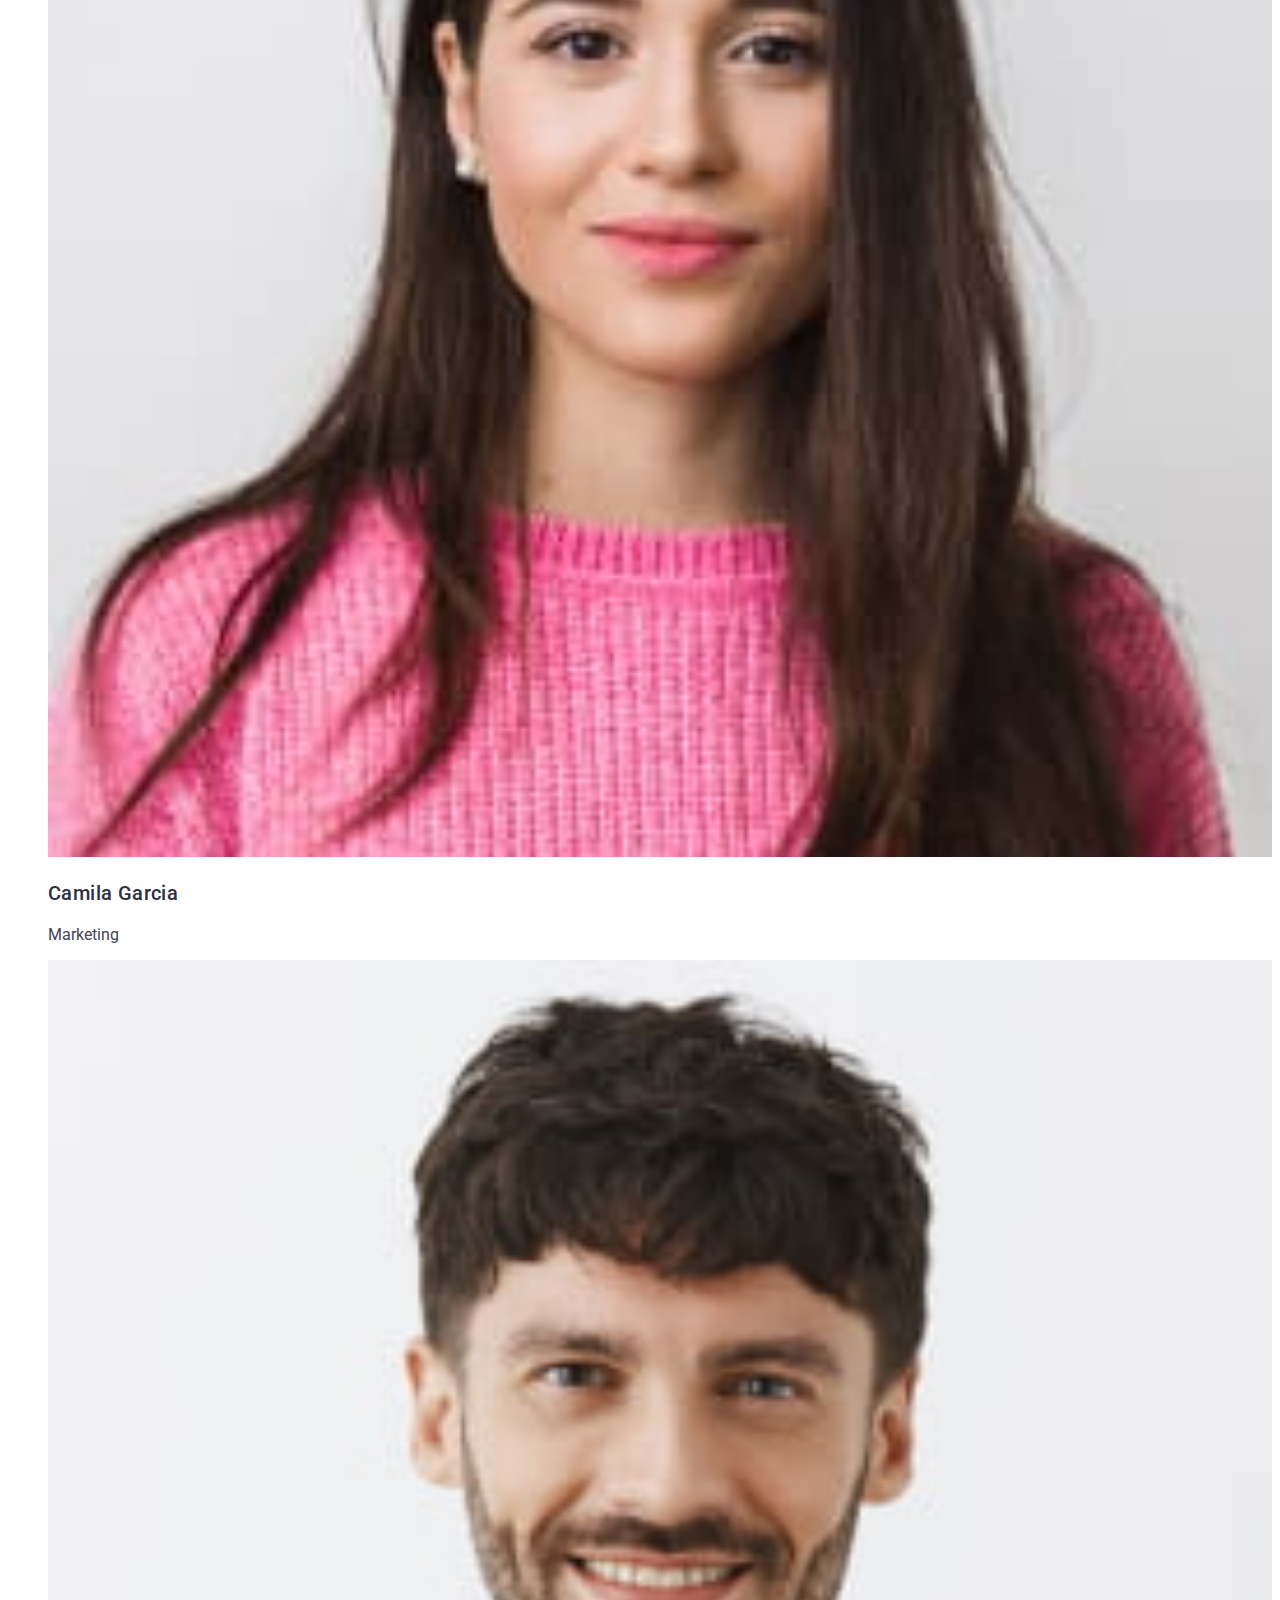
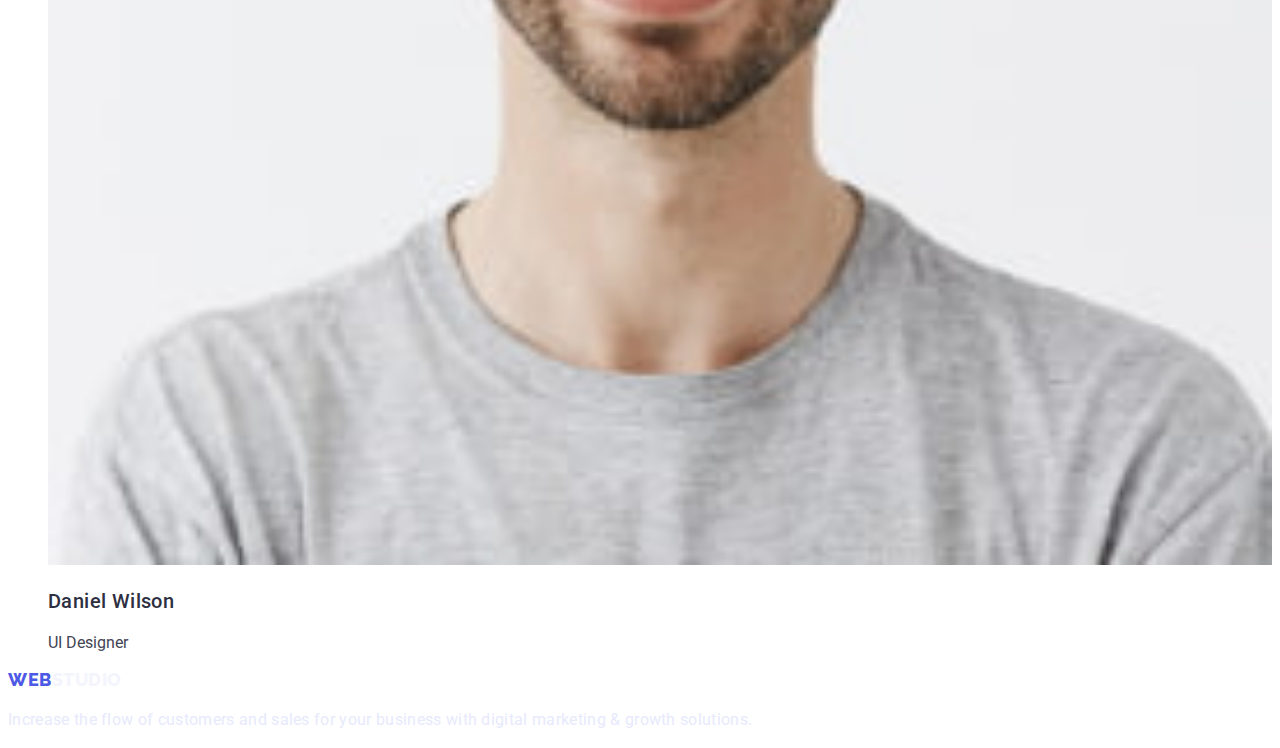
==== commit d54310ae: "correct hm2" ====
--- a/index.html
+++ b/index.html
@@ -6,14 +6,15 @@
     <meta http-equiv="X-UA-Compatible" content="IE=edge" />
     <meta name="viewport" content="width=device-width, initial-scale=1.0" />
     <title>WEB Studio</title>
-    <link rel="stylesheet" href="./css/styles.css" />
 
     <link rel="preconnect" href="https://fonts.googleapis.com" />
     <link rel="preconnect" href="https://fonts.gstatic.com" crossorigin />
     <link
-      href="https://fonts.googleapis.com/css2?family=Raleway:wght@700&family=Roboto:wght@400;500;700;900&display=swap"
+      href="https://fonts.googleapis.com/css2?family=Raleway:wght@800&family=Roboto:wght@400;500;700&display=swap"
       rel="stylesheet"
     />
+
+    <link rel="stylesheet" href="./css/styles.css" />
   </head>
 
   <body>
@@ -23,26 +24,29 @@
       </a>
       <nav>
         <ul class="site-nav">
-          <li><a href="./index.html" class="link link-current lineout">Studio</a></li>
-          <li><a href="./portfolio.html" class="link  lineout">Portfolio</a></li>
+          <li>
+            <a href="./index.html" class="link link-current lineout">Studio</a>
+          </li>
+          <li><a href="./portfolio.html" class="link lineout">Portfolio</a></li>
           <li><a href="" class="link lineout">Contacts</a></li>
         </ul>
       </nav>
 
       <ul class="auth-nav">
         <li>
-          <a href="mailto:info@devstudio.com" class="lineout" >info@devstudio.com</a>
+          <a href="mailto:info@devstudio.com" class="lineout"
+            >info@devstudio.com</a
+          >
         </li>
         <li>
-          <a href="tel:+110001111111" class="lineout" >+11 (000) 111-11-11</a>
+          <a href="tel:+110001111111" class="lineout">+11 (000) 111-11-11</a>
         </li>
       </ul>
     </header>
 
-
     <main>
       <section class="hero">
-        <h1  class="main-title">Effective Solutions for Your Business</h1>
+        <h1 class="main-title">Effective Solutions for Your Business</h1>
         <button type="button" class="orderbutton">Order Service</button>
       </section>
 
@@ -117,8 +121,8 @@
             <img
               src="./images/img1.jpg"
               alt="Mark Guerrero"
-              width="264"
-              height="260"
+              width="100%"
+              height="auto"
             />
             <h3 class="team-name">Mark Guerrero</h3>
             <p>Product Designer</p>
@@ -127,8 +131,8 @@
             <img
               src="./images/img2.jpg"
               alt="Tom Ford"
-              width="264"
-              height="260"
+              width="100%"
+              height="auto
             />
             <h3 class="team-name">Tom Ford</h3>
             <p>Frontend Developer</p>
@@ -137,8 +141,8 @@
             <img
               src="./images/img3.jpg"
               alt="Camila Garcia"
-              width="264"
-              height="260"
+              width="100%"
+              height="auto"
             />
             <h3 class="team-name">Camila Garcia</h3>
             <p>Marketing</p>
@@ -147,8 +151,8 @@
             <img
               src="./images/img4.jpg"
               alt="Daniel Wilson"
-              width="264"
-              height="260"
+              width="100%"
+              height="auto"
             />
             <h3 class="team-name">Daniel Wilson</h3>
             <p>UI Designer</p>
--- a/css/styles.css
+++ b/css/styles.css
@@ -12,6 +12,7 @@
     --accent-text-color: #4D5AE5;
     --main-bg-color: #ffffff;
     --secondary-bg-color: #F4F4FD;
+    --button-hover-color: #404BBF;
 }
 
 ul {
@@ -34,7 +35,7 @@
 
 
 .logo-text {
-font-family: 'Raleway';
+font-family: 'Raleway', sans-serif;
 font-weight: 800;
 font-size: 18px;
 line-height: 1.33;
@@ -58,13 +59,14 @@
 
 .site-nav .link:hover, 
 .site-nav .link:focus {
-    color:var(--main-text-color);}
+     color:var(--accent-text-color); 
+    /* color: orange; */
+}
 
 
 .site-nav .link:active {
     color: var(--accent-text-color);
 }
-
 
 
 
@@ -94,7 +96,7 @@
 
 .main-title {
     /* font-family: 'Roboto', sans-serif; */
-    font-weight: 600;
+    font-weight: 500;
     font-size: 56px;
     line-height: 1.07;
     text-align: center;
@@ -108,6 +110,19 @@
 background-color: var(--accent-text-color);
 color: var(--main-bg-color);
 cursor: pointer;
+font-family: 'Roboto', sans-serif;
+font-weight: 500;
+font-size: 16px;
+line-height: 1.26;
+display: flex;
+align-items: center;
+letter-spacing: 0.04em;
+
+}
+
+.orderbutton:hover,
+.orderbutton:focus {
+    background-color: var(--button-hover-color);
 }
 
 
@@ -117,7 +132,7 @@
 .section-title {
 color:var(--title-text-color);
 /* font-family: 'Roboto', sans-serif; */
-font-weight: 600;
+font-weight: 500;
 font-size: 36px;
 line-height: 1.11;
 text-align: center;
@@ -129,7 +144,7 @@
 .features-title {
 color: var(--title-text-color);
 /* font-family: 'Roboto', sans-serif; */
-font-weight: 600;
+font-weight: 500;
 font-size: 20px;
 line-height: 1.2;
 letter-spacing: 0.02em;
@@ -149,7 +164,7 @@
 .team-name {
 color: var(--title-text-color);
 /* font-family: 'Roboto', sans-serif; */
-font-weight: 600;
+font-weight: 500;
 font-size: 20px;
 line-height: 1.2;
 letter-spacing: 0.02em;
@@ -165,21 +180,28 @@
 
 
 .filterbutton {
-    background-color: var(--secondary-bg-color);
-    color: var(--accent-text-color);
+    background-color: var(--accent-text-color);
+    color: var(--main-bg-color);
     cursor: pointer;
+    font-family: 'Roboto', sans-serif;
+    font-weight: 500;
+    font-size: 16px;
+    line-height: 1.19;
+    display: flex;
+    align-items: center;
+    letter-spacing: 0.04em;
 }
 
 .filterbutton:hover,
 .filterbutton:focus {
-    background-color: var(--accent-text-color);
+    background-color: var(--button-hover-color);
     color: var(--main-bg-color);
 }
 
 .card-title {
     color: var(--title-text-color);
     /* font-family: 'Roboto', sans-serif; */
-    font-weight: 600;
+    font-weight: 500;
     font-size: 20px;
     line-height: 1.2;
     letter-spacing: 0.02em; 
@@ -191,7 +213,7 @@
 
 
 .footer-logo {
-    font-family: 'Raleway';
+    font-family: 'Raleway', sans-serif;
     font-weight: 800;
     font-size: 18px;
     line-height: 1.33;
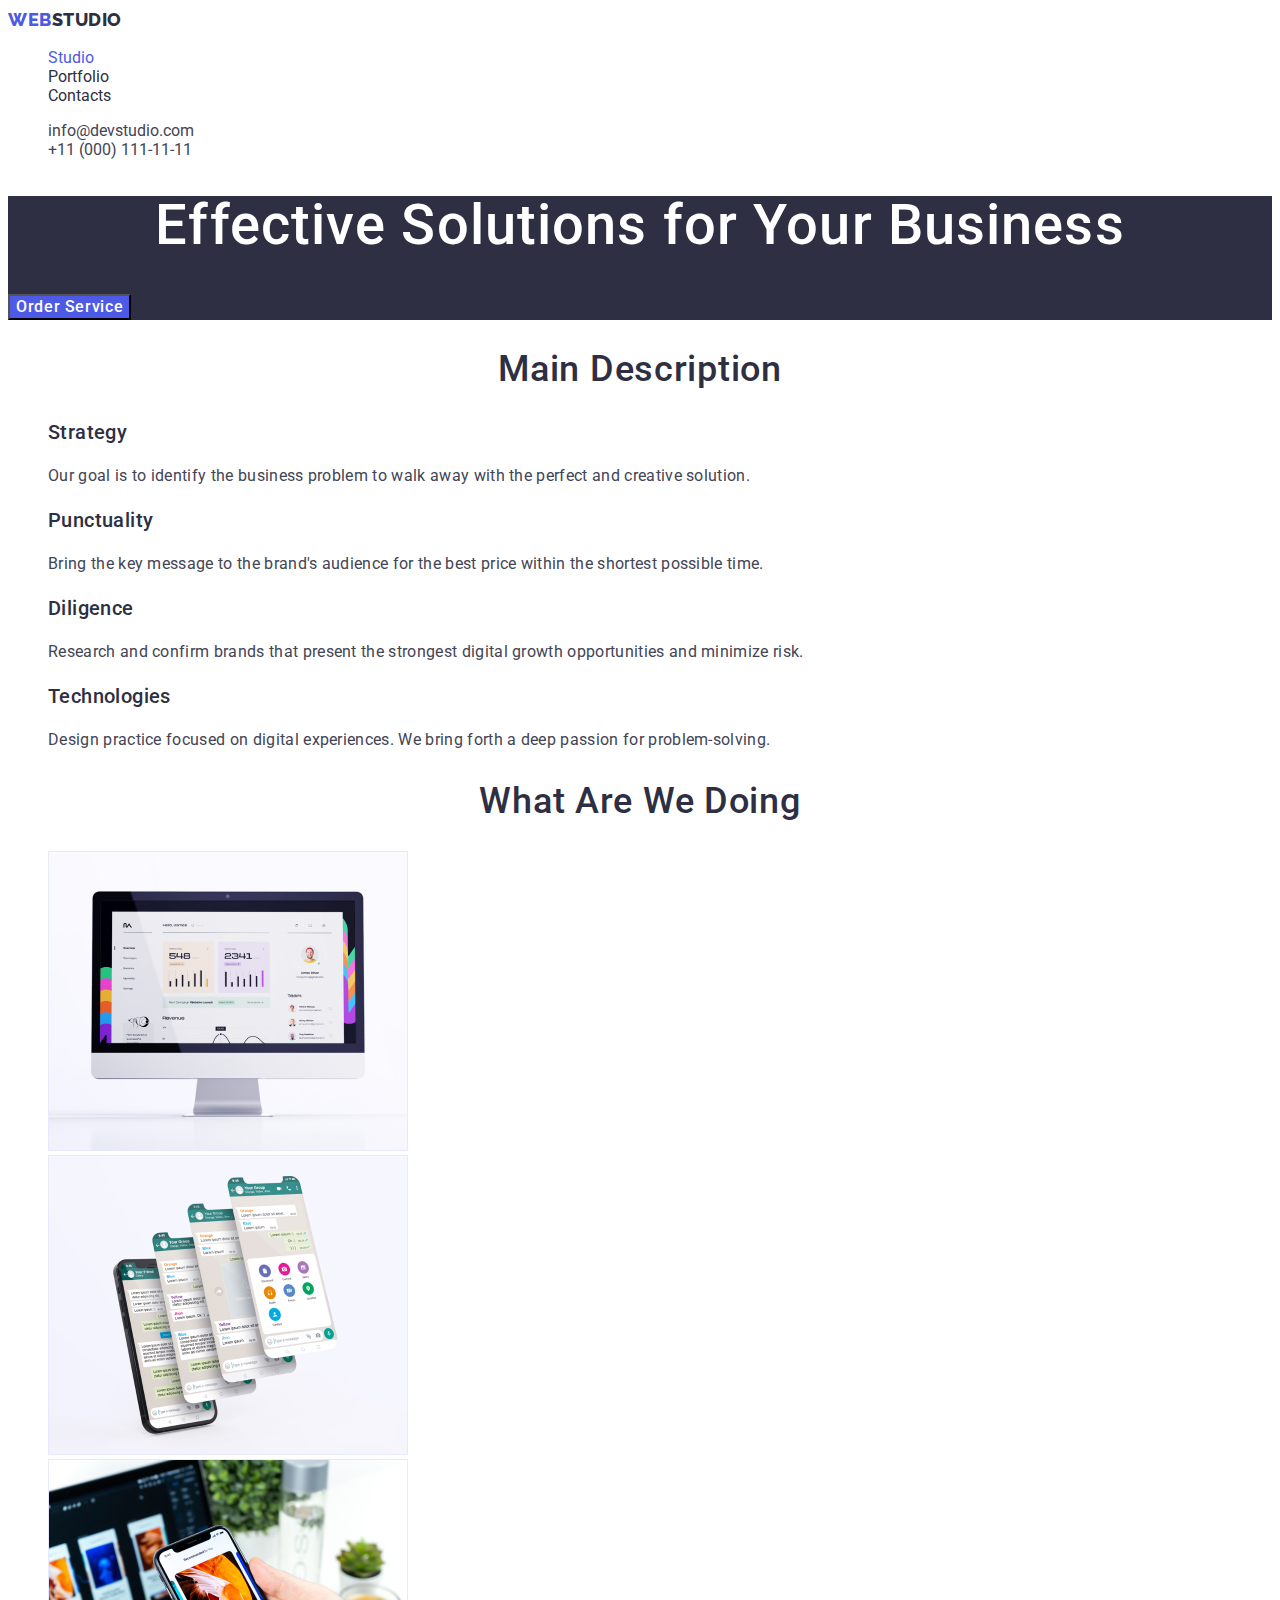
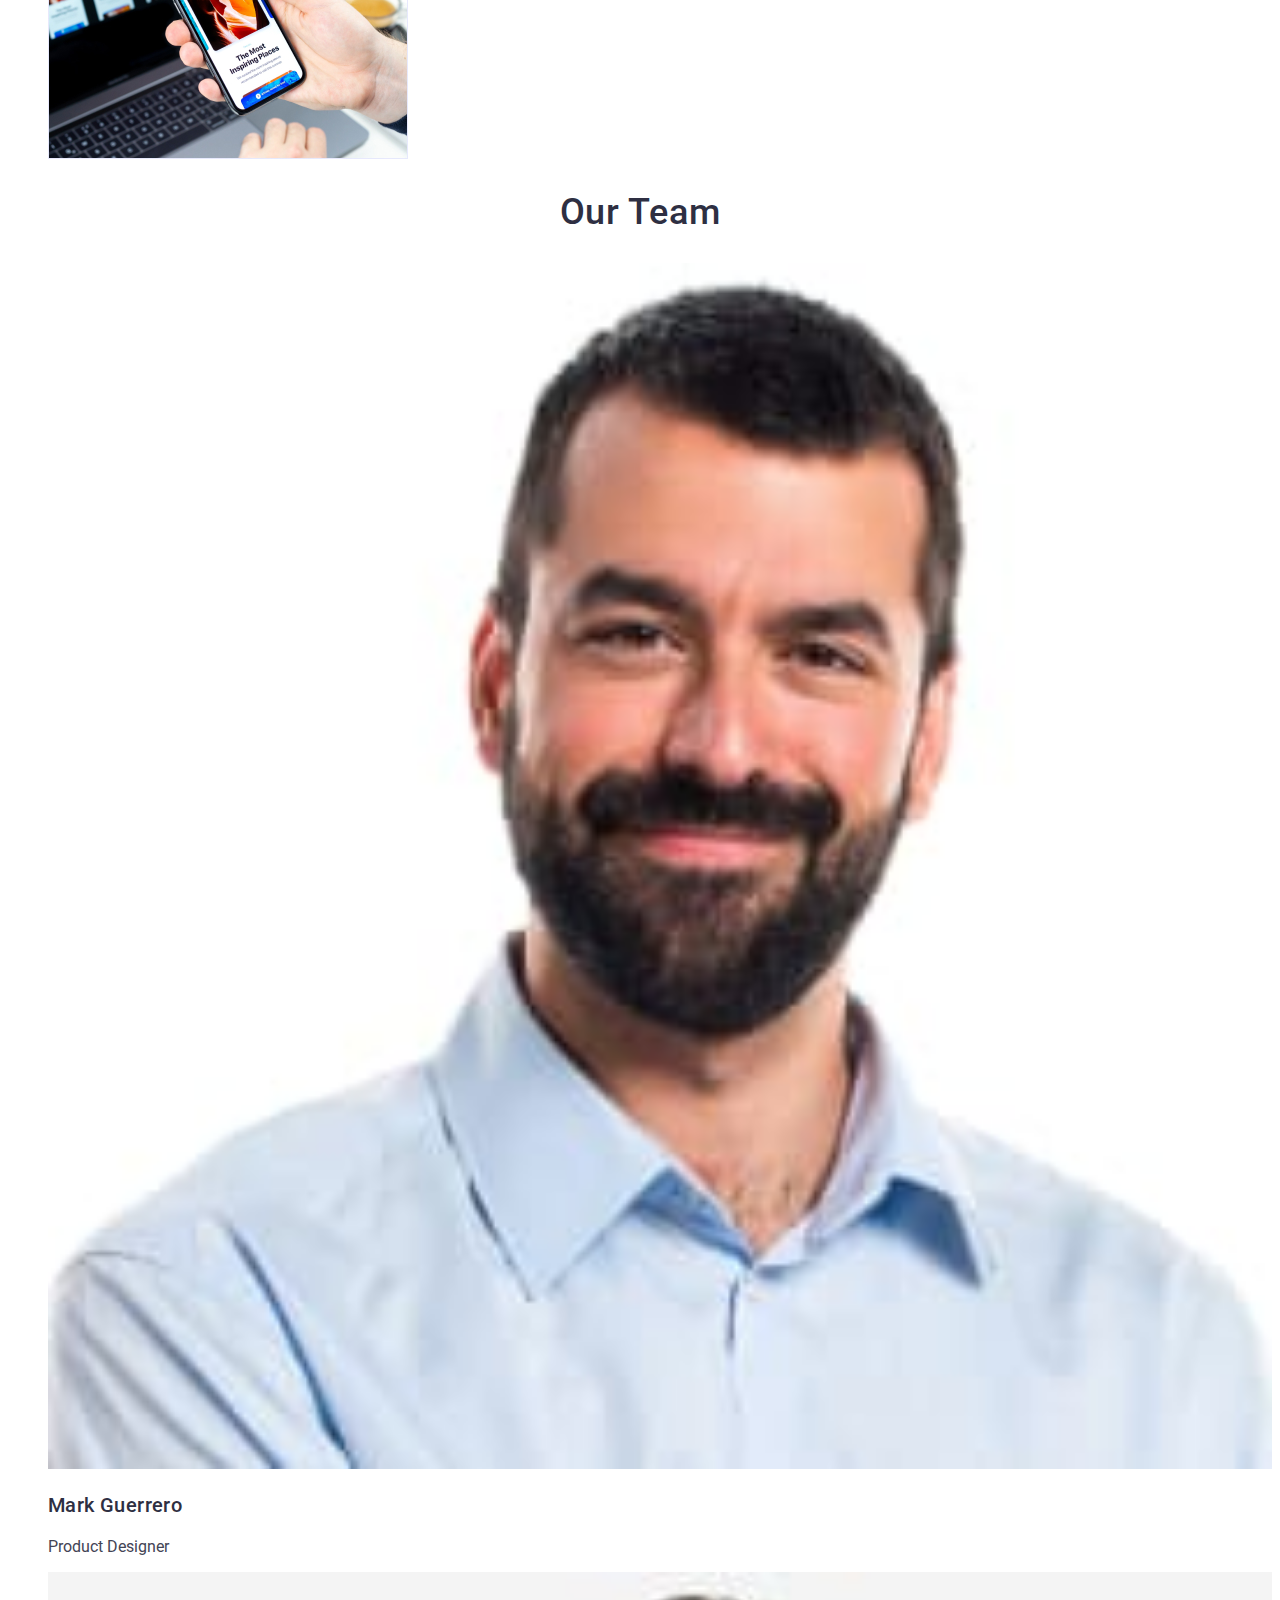
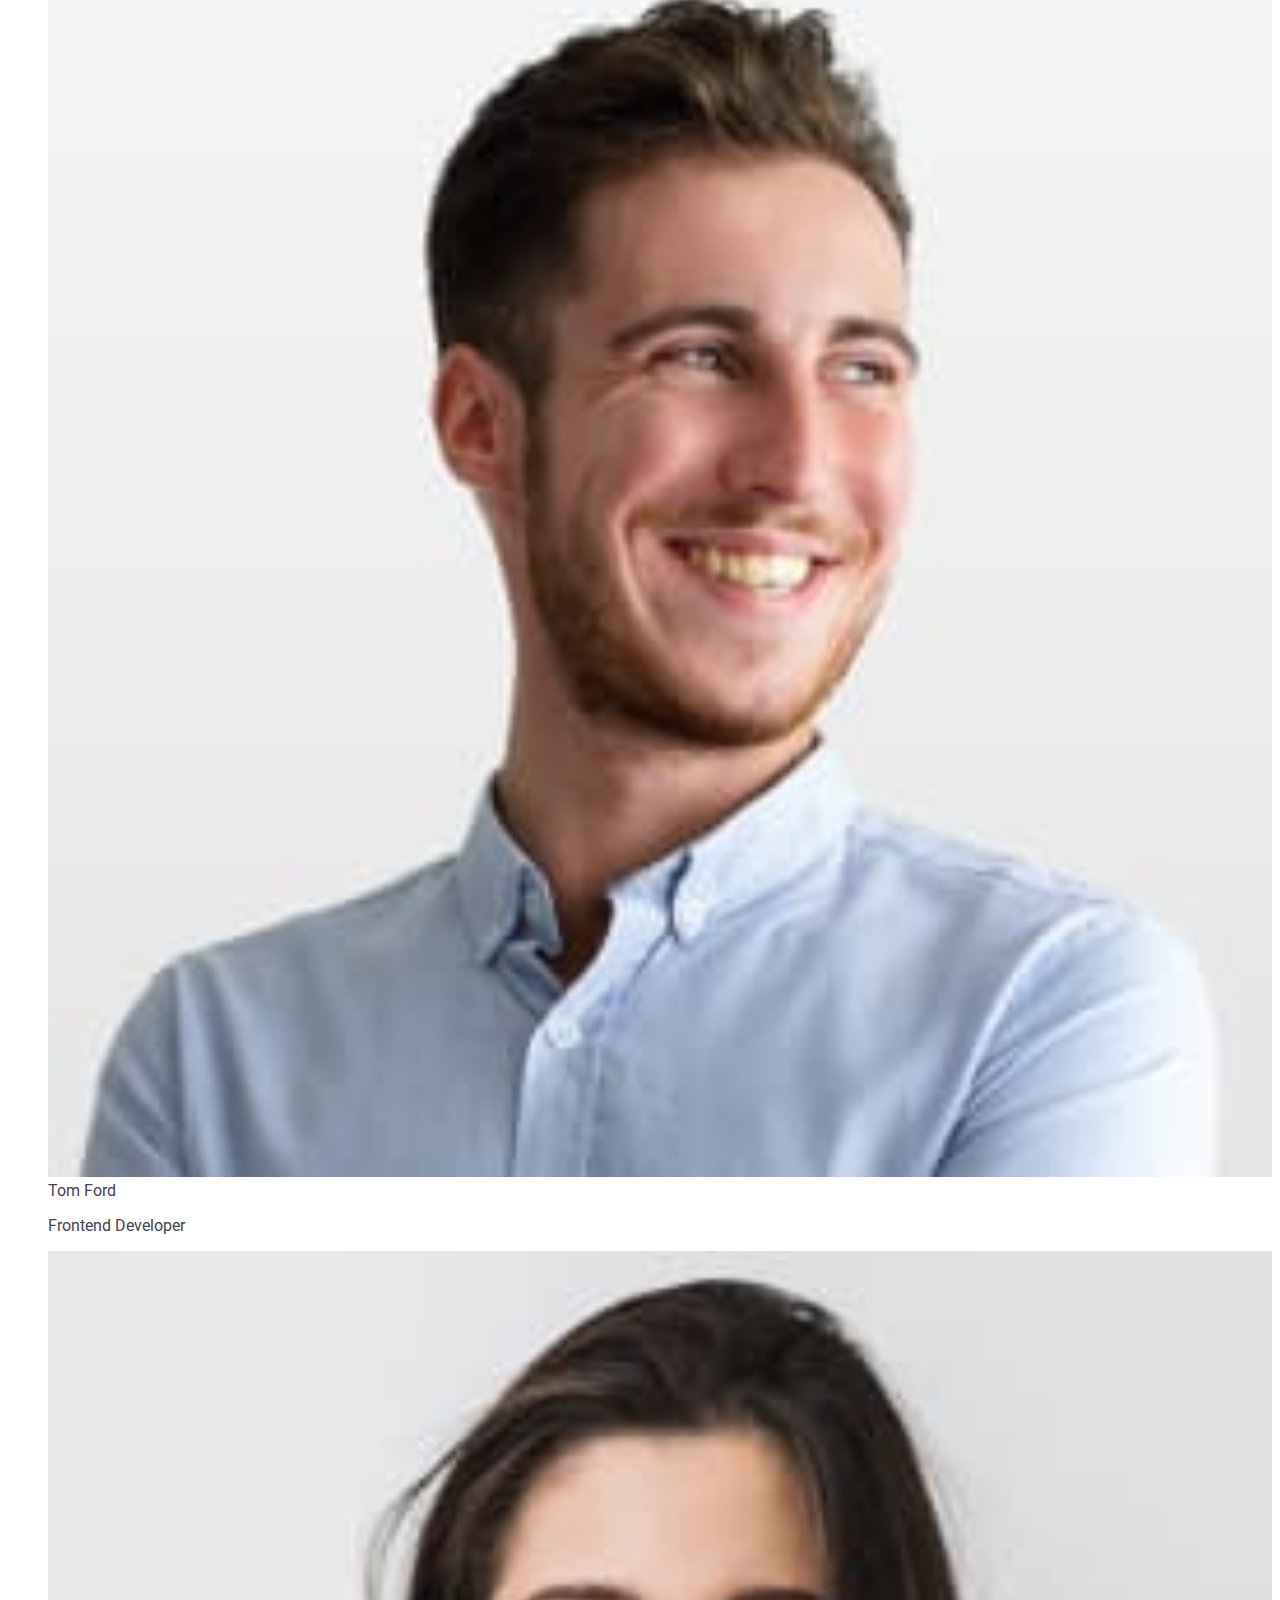
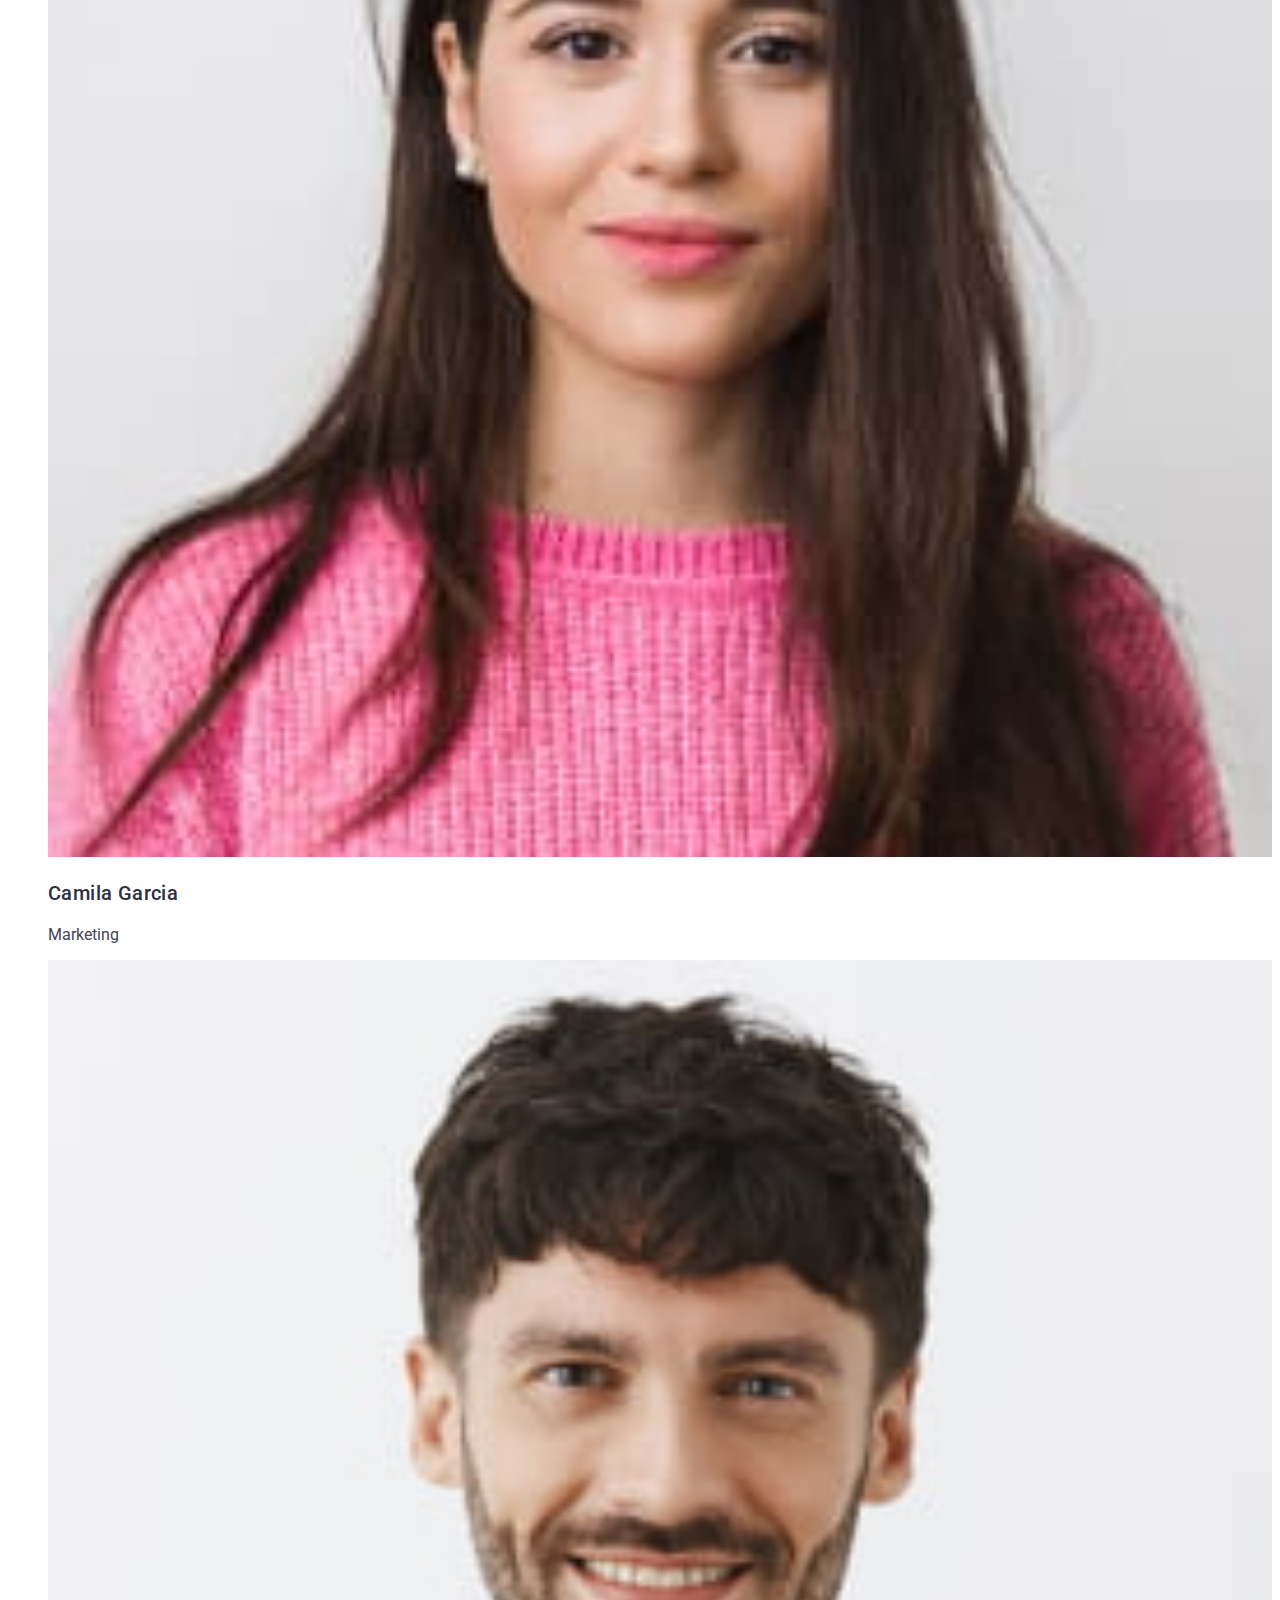
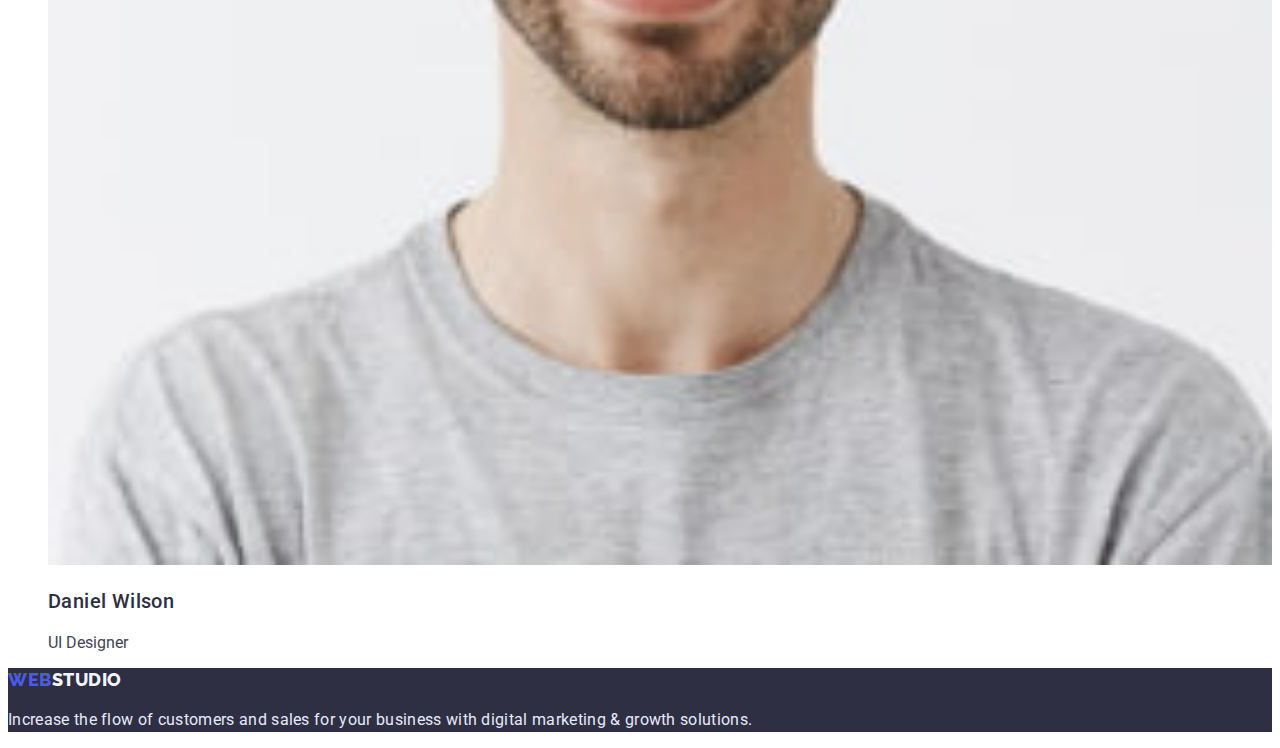
==== commit 3640937f: "correct hm2" ====
--- a/index.html
+++ b/index.html
@@ -162,13 +162,16 @@
     </main>
 
     <footer>
-      <a href="./index.html" class="footer-logo lineout">
-        <span class="webtext">WEB</span>STUDIO
-      </a>
-      <p class="footer-text">
-        Increase the flow of customers and sales for your business with digital
-        marketing & growth solutions.
-      </p>
+
+      <section class="gen-footer">
+        <a href="./index.html" class="footer-logo lineout">
+          <span class="webtext">WEB</span>STUDIO
+        </a>
+        <p class="footer-text">
+          Increase the flow of customers and sales for your business with digital
+          marketing & growth solutions.
+        </p>
+      </section>
     </footer>
   </body>
 </html>
--- a/css/styles.css
+++ b/css/styles.css
@@ -85,14 +85,14 @@
 
 /* ==========================HERO====================== */
 
- /* .hero { 
-position: absolute;
+ .hero { 
+/* position: absolute;
 width: 1440px;
 height: 603px;
 left: 0px;
-top: 72px; 
+top: 72px;  */
 background: #2E2F42;
-  }   */
+  }   
 
 .main-title {
     /* font-family: 'Roboto', sans-serif; */
@@ -101,7 +101,7 @@
     line-height: 1.07;
     text-align: center;
     letter-spacing: 0.02em;   
-    /* color: var(--main-bg-color); */
+    color: var(--main-bg-color); 
 }
 
 
@@ -211,6 +211,9 @@
 
 /* =====================FOOTER======================== */
 
+.gen-footer {
+    background-color:#2E2F42;
+}
 
 .footer-logo {
     font-family: 'Raleway', sans-serif;
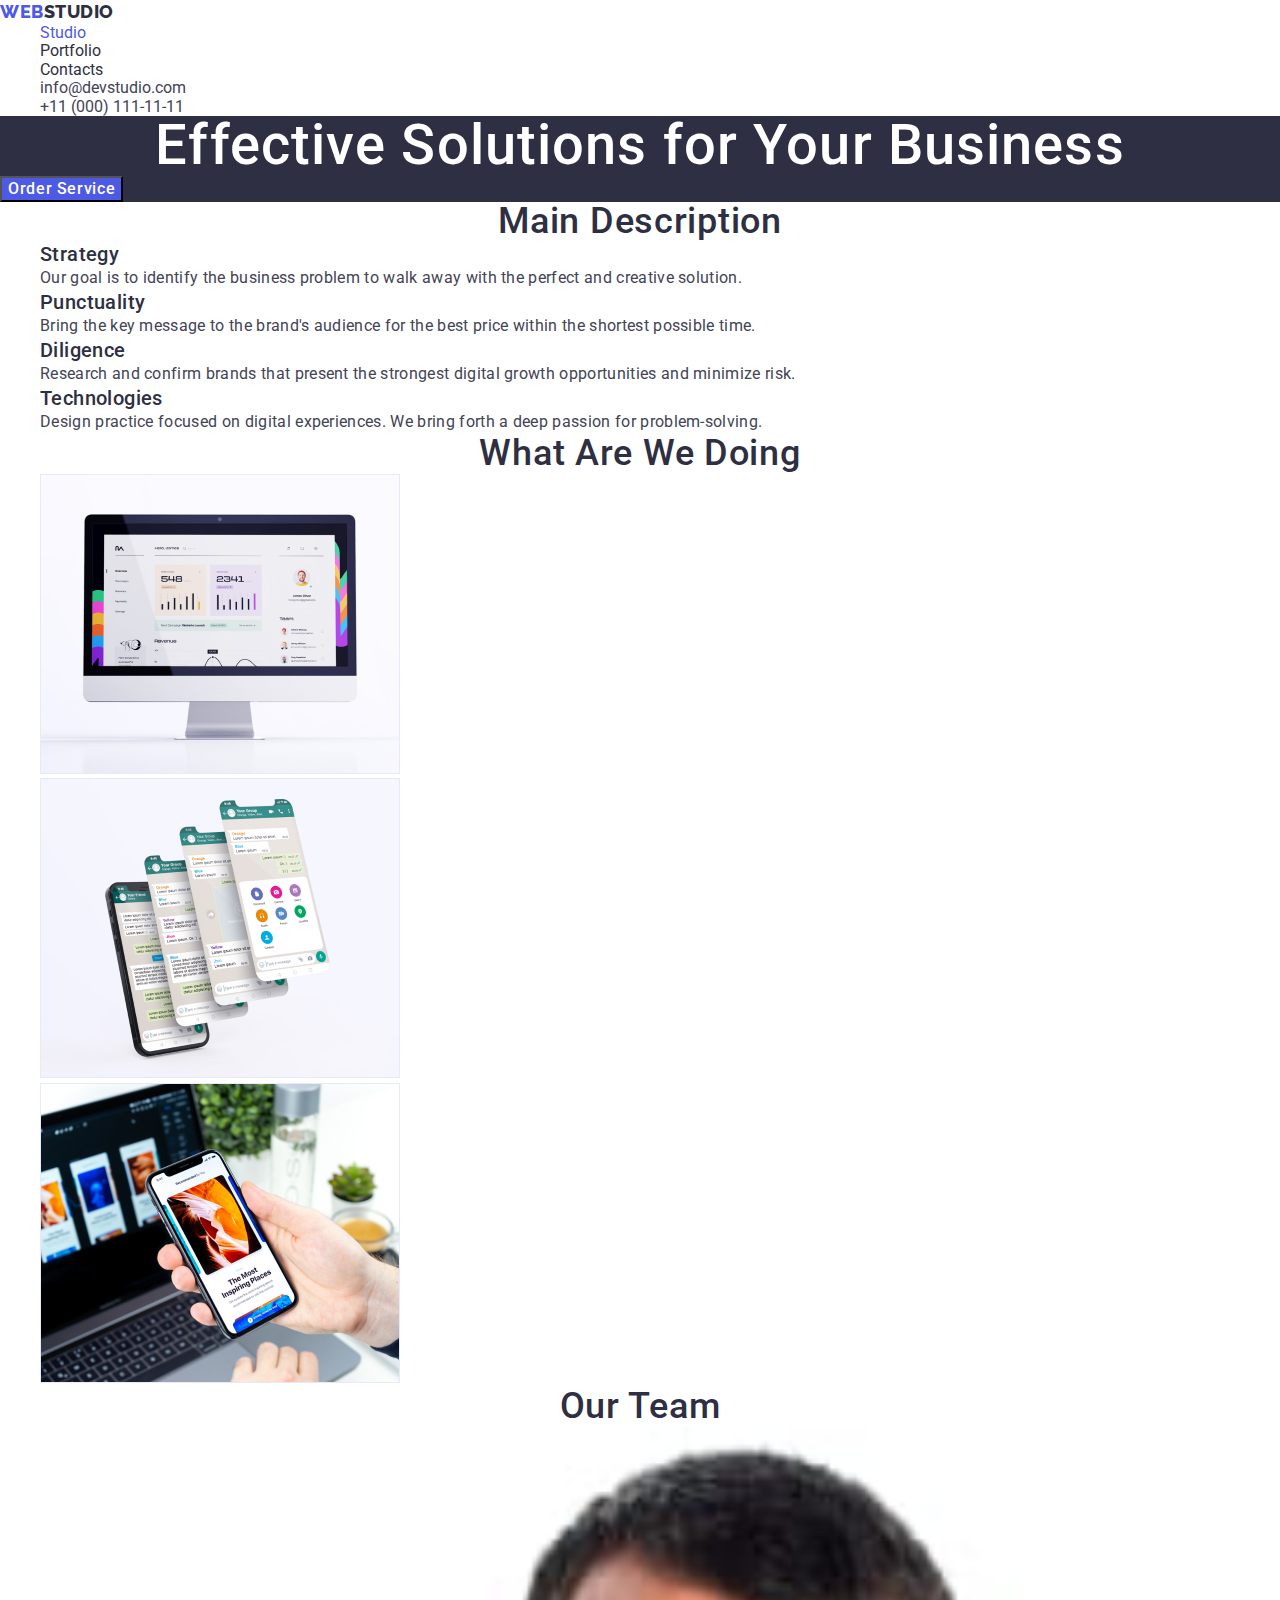
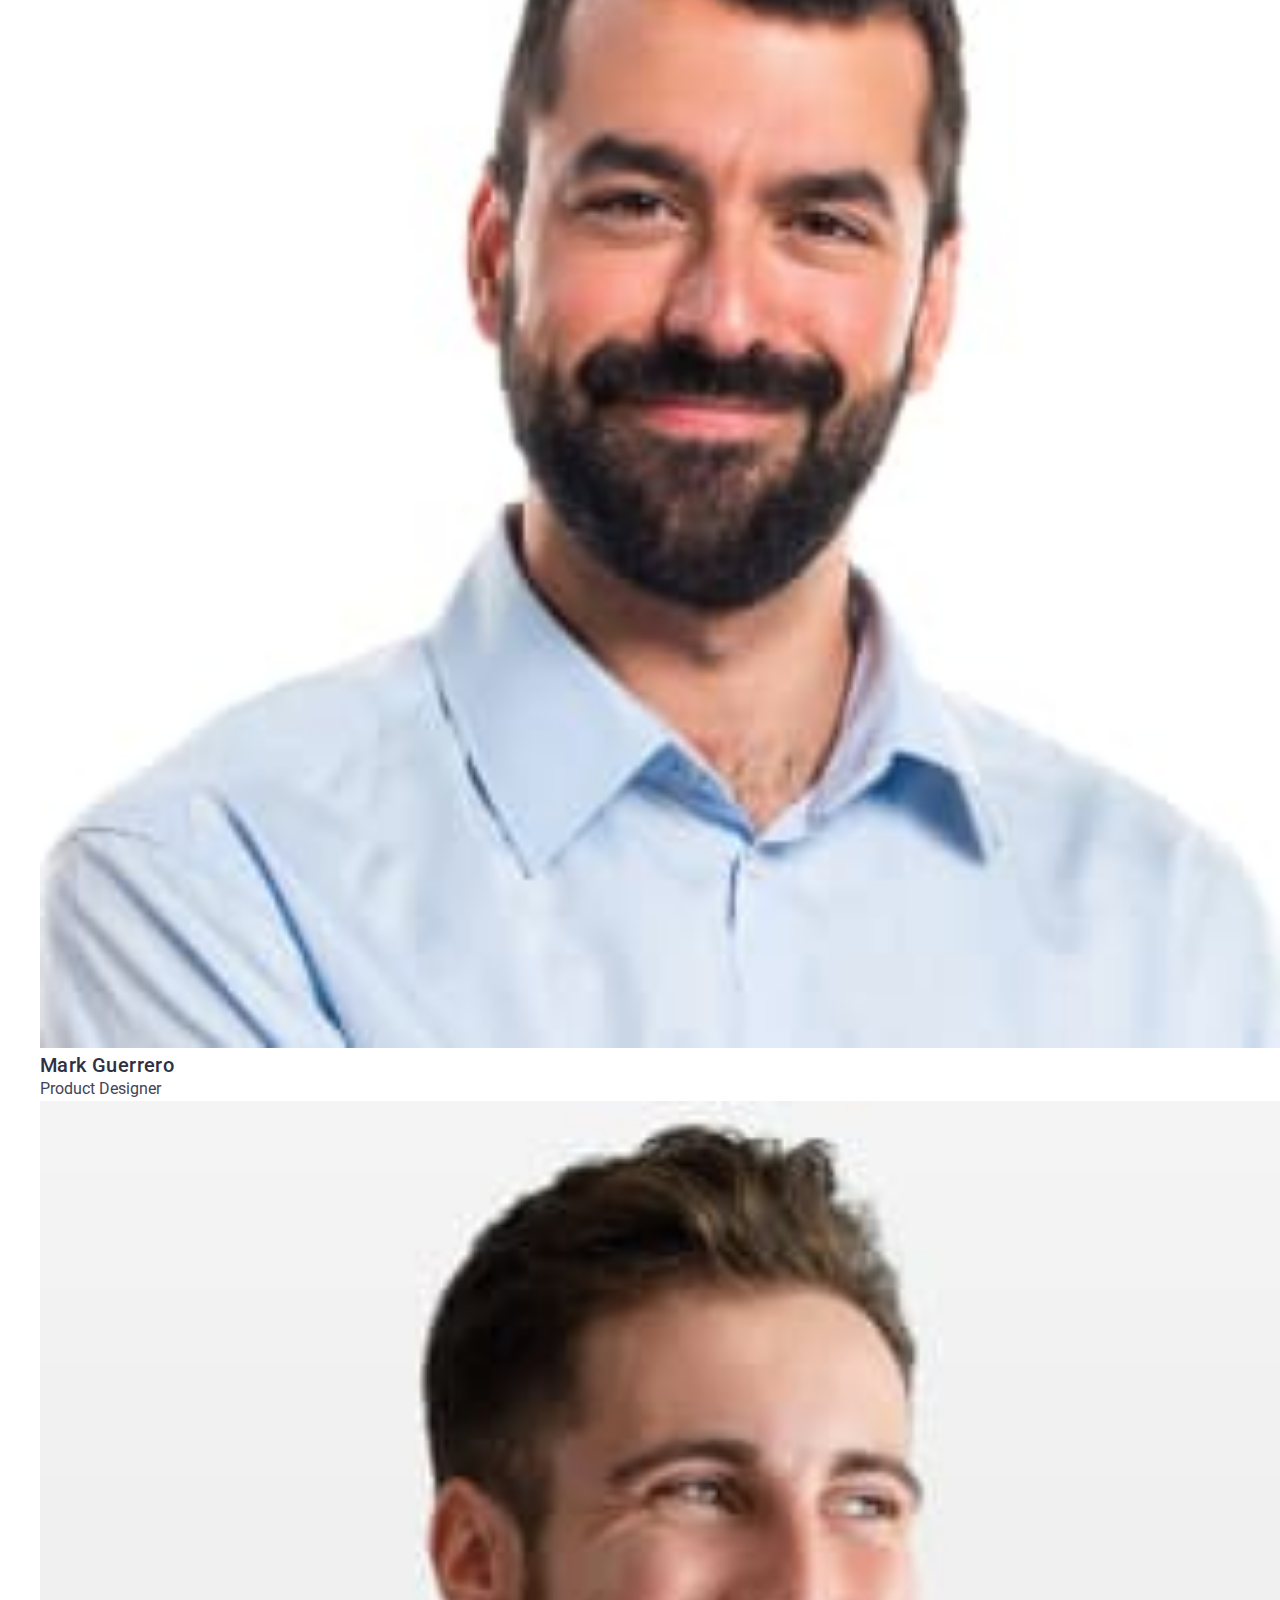
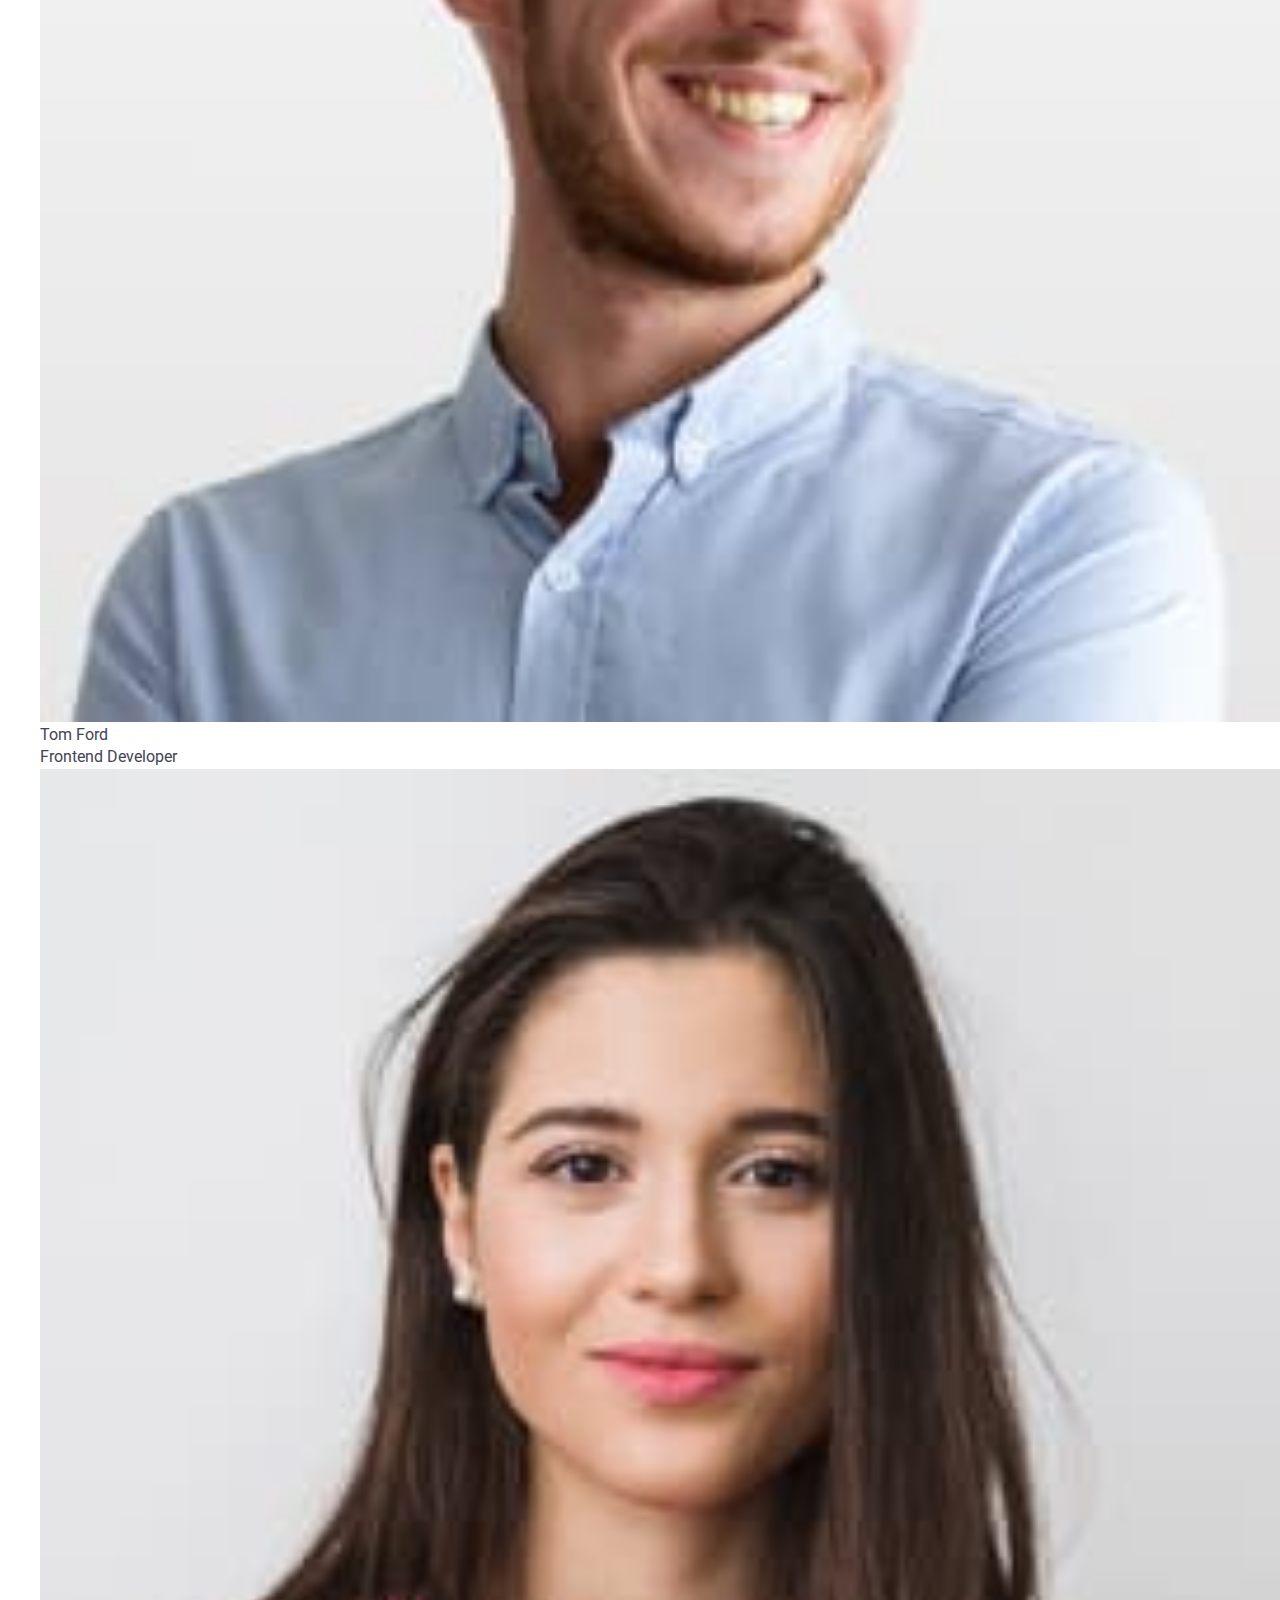
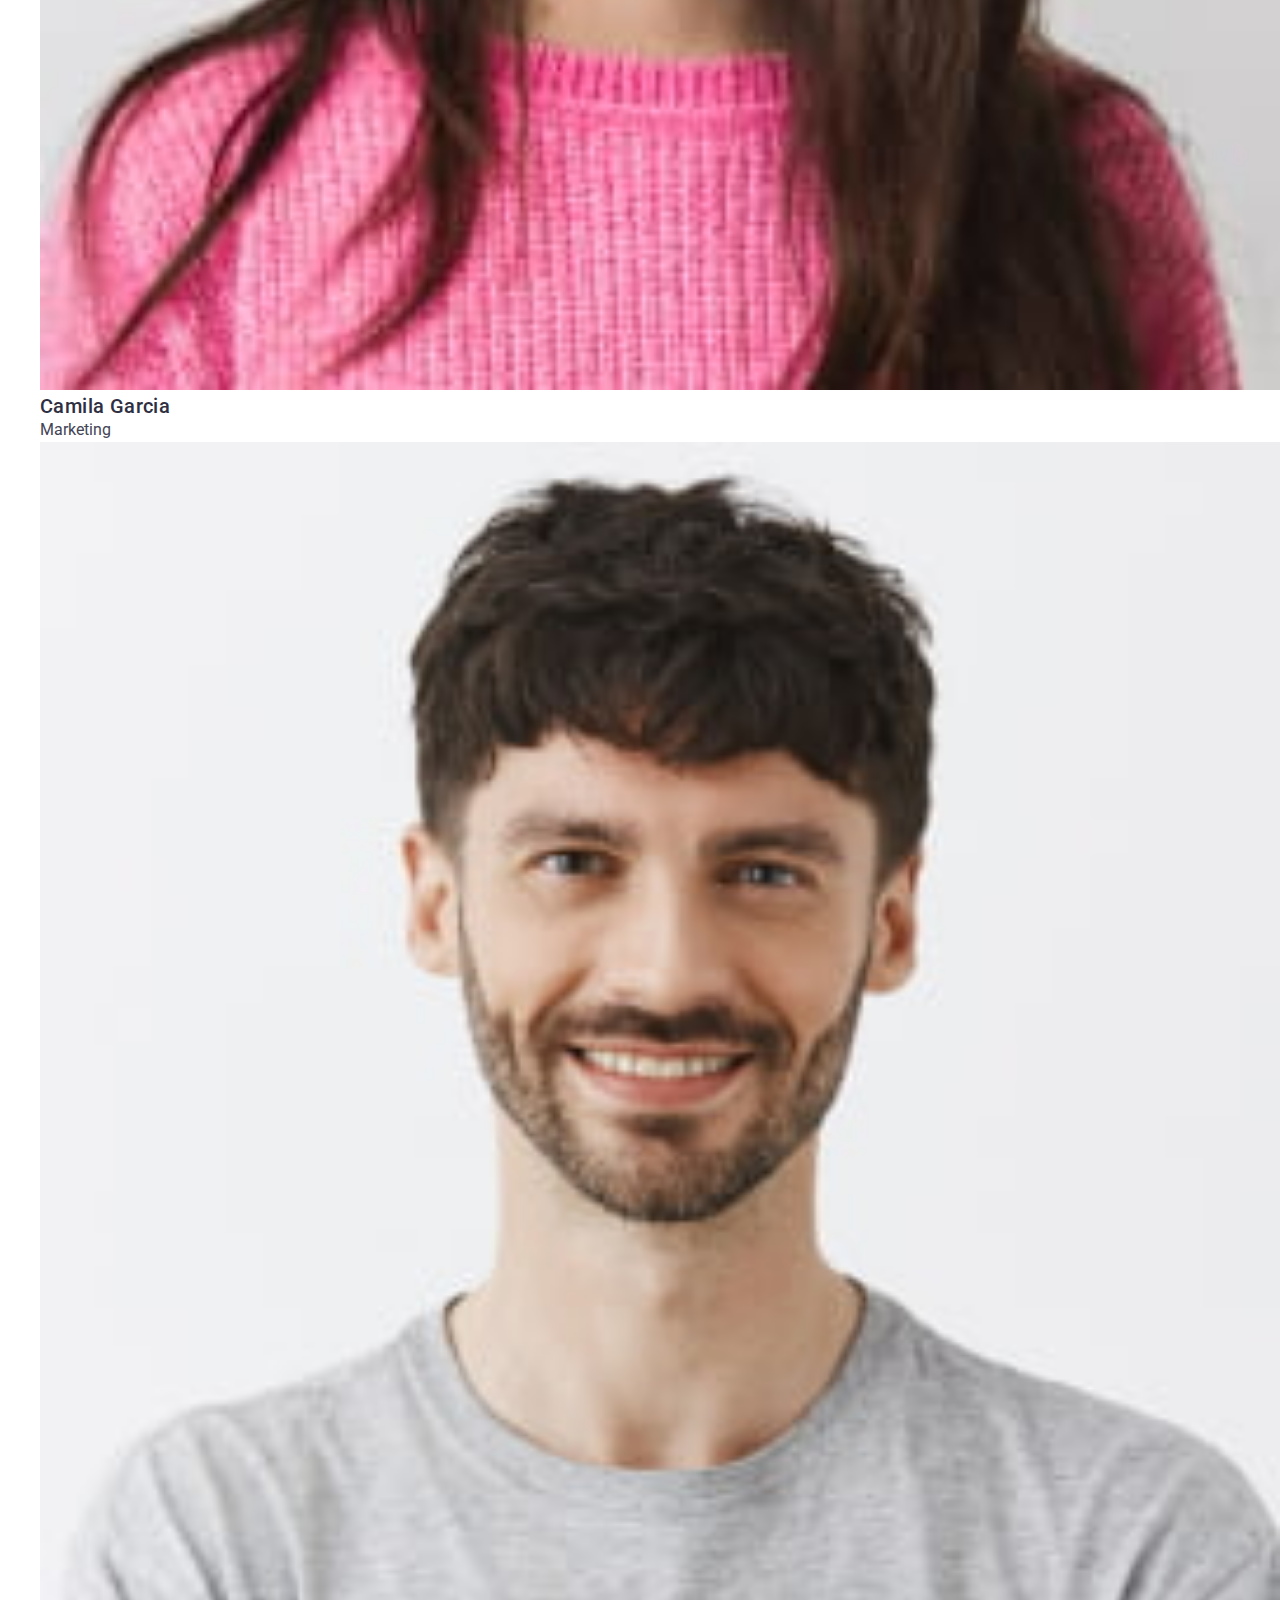
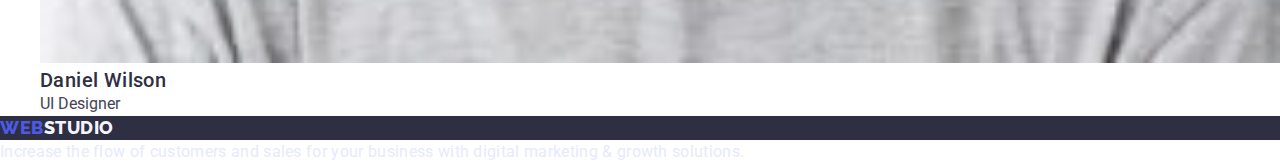
==== commit 60986a7e: "New HM" ====
--- a/index.html
+++ b/index.html
@@ -6,6 +6,11 @@
     <meta http-equiv="X-UA-Compatible" content="IE=edge" />
     <meta name="viewport" content="width=device-width, initial-scale=1.0" />
     <title>WEB Studio</title>
+
+    <link
+      rel="stylesheet"
+      href="https://cdn.jsdelivr.net/npm/modern-normalize@1.1.0/modern-normalize.min.css"
+    />
 
     <link rel="preconnect" href="https://fonts.googleapis.com" />
     <link rel="preconnect" href="https://fonts.gstatic.com" crossorigin />
@@ -20,7 +25,7 @@
   <body>
     <header>
       <a href="./index.html" class="lineout logo-text">
-        <span class="webtext">WEB</span>STUDIO
+        WEB<span class="studiotext-header">STUDIO</span>
       </a>
       <nav>
         <ul class="site-nav">
@@ -128,12 +133,8 @@
             <p>Product Designer</p>
           </li>
           <li>
-            <img
-              src="./images/img2.jpg"
-              alt="Tom Ford"
-              width="100%"
-              height="auto
-            />
+            <img src="./images/img2.jpg" alt="Tom Ford" width="100%"
+            height="auto />
             <h3 class="team-name">Tom Ford</h3>
             <p>Frontend Developer</p>
           </li>
@@ -162,14 +163,13 @@
     </main>
 
     <footer>
-
       <section class="gen-footer">
-        <a href="./index.html" class="footer-logo lineout">
-          <span class="webtext">WEB</span>STUDIO
+        <a href="./index.html" class="logo-text lineout">
+          WEB<span class="studiotext-footer">STUDIO</span>
         </a>
         <p class="footer-text">
-          Increase the flow of customers and sales for your business with digital
-          marketing & growth solutions.
+          Increase the flow of customers and sales for your business with
+          digital marketing & growth solutions.
         </p>
       </section>
     </footer>
--- a/css/styles.css
+++ b/css/styles.css
@@ -31,9 +31,32 @@
 }
 
 
+p {
+    background-color: var(--main-bg-color);
+    color: var(--main-text-color);
+    font-family: 'Roboto', sans-serif;
+    font-size: 16px;
+    line-height: 1.5;
+}
+
+
+h1, 
+h2, 
+h3, 
+h4, 
+h5, 
+h6, 
+ul, 
+p {
+    margin-bottom: 0;
+    margin-top: 0;
+}
+
+
+
 /* ======================== HEADER================== */
 
-
+/* Логотип */
 .logo-text {
 font-family: 'Raleway', sans-serif;
 font-weight: 800;
@@ -41,13 +64,20 @@
 line-height: 1.33;
 letter-spacing: 0.03em;
 text-transform: uppercase;
-color: var(--title-text-color)
-}
-
-.webtext {
 color: var(--accent-text-color);
 }
 
+.studiotext-header {
+ color: var(--title-text-color);
+}
+
+
+.studiotext-footer {
+    color: var(--secondary-bg-color);
+   }
+
+
+/* Головна навігація */
 .site-nav .link {
 color: var(--title-text-color);
 }
@@ -69,6 +99,7 @@
 }
 
 
+/* Посилання авторизації */
 
 .auth-nav a {
     color: var(--main-text-color);
@@ -83,7 +114,7 @@
 
 
 
-/* ==========================HERO====================== */
+/* ==========================HERO INDEX FILE====================== */
 
  .hero { 
 /* position: absolute;
@@ -127,7 +158,7 @@
 
 
 
-/* ===========================BODY==================== */
+/* ===========================BODY INDEX==================== */
 
 .section-title {
 color:var(--title-text-color);
@@ -180,8 +211,8 @@
 
 
 .filterbutton {
-    background-color: var(--accent-text-color);
-    color: var(--main-bg-color);
+    background-color: var(--secondary-bg-color);
+    color: var(--accent-text-color);
     cursor: pointer;
     font-family: 'Roboto', sans-serif;
     font-weight: 500;
@@ -194,7 +225,7 @@
 
 .filterbutton:hover,
 .filterbutton:focus {
-    background-color: var(--button-hover-color);
+    background-color: var(--accent-text-color);
     color: var(--main-bg-color);
 }
 
@@ -215,16 +246,9 @@
     background-color:#2E2F42;
 }
 
-.footer-logo {
-    font-family: 'Raleway', sans-serif;
-    font-weight: 800;
-    font-size: 18px;
-    line-height: 1.33;
-    letter-spacing: 0.03em;
-    text-transform: uppercase;
+.studiotext-footer {
     color: var(--secondary-bg-color);
-    }
-
+   }
 
 .footer-text {
 font-size: 16px;
